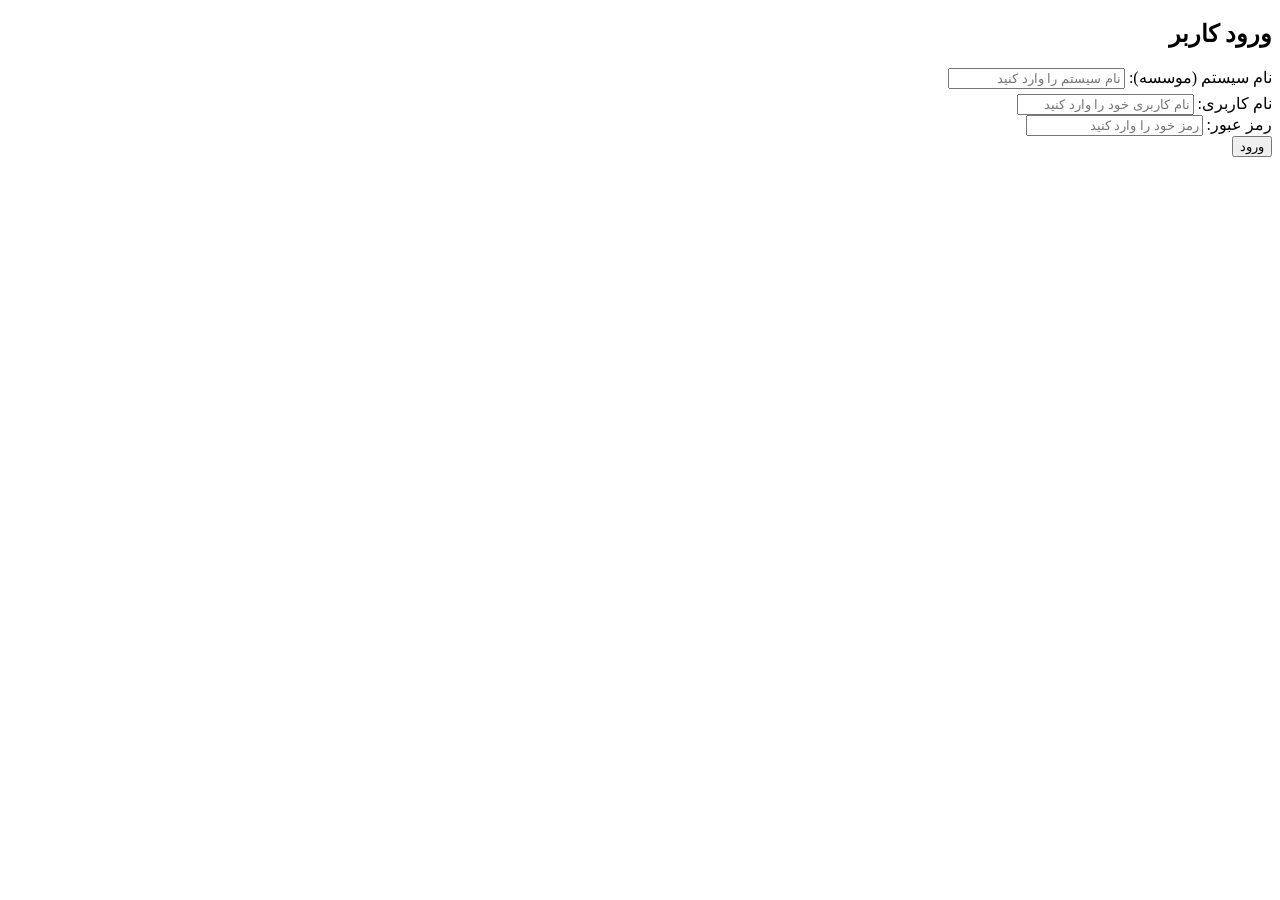
==== agent.html @ 1bffdec1 "Add files via upload" ====
<!DOCTYPE html>
<html lang="fa" dir="rtl">
<head>
    <meta charset="UTF-8">
    <meta name="viewport" content="width=device-width, initial-scale=1.0">
    <title>پنل کاربر - گزارش‌نویسی گروهی</title>
    <link rel="stylesheet" href="assets/css/style.css">
</head>
<body>
    <div class="container">
        <!-- ============================================ -->
        <!-- بخش: ورود کاربر -->
        <!-- ============================================ -->
        <div id="loginSection">
            <h2>ورود کاربر</h2>
            <div class="form-group">
                <label for="systemName">نام سیستم (موسسه):</label>
                <input type="text" id="systemName" class="form-control" placeholder="نام سیستم را وارد کنید">
                <div id="systemHint" style="font-size:12px;color:#666;margin-top:5px;"></div>
            </div>
            <div class="form-group">
                <label for="agentName">نام کاربری:</label>
                <input type="text" id="agentName" class="form-control" placeholder="نام کاربری خود را وارد کنید">
            </div>
            <div class="form-group">
                <label for="agentPassword">رمز عبور:</label>
                <input type="password" id="agentPassword" class="form-control" placeholder="رمز خود را وارد کنید">
            </div>
            <button id="agentLoginBtn" class="btn btn-success">ورود</button>
            <div id="agentLoginError" class="error" style="display:none;"></div>
            <div id="agentLoginMessage" style="margin-top:10px;"></div>
        </div>

        <!-- ============================================ -->
        <!-- بخش: پنل کاربر (پس از ورود) -->
        <!-- ============================================ -->
        <div id="agentPanel" style="display:none;">
            <h2>پنل کاربر: <span id="agentNameDisplay"></span></h2>
            <div class="button-group">
                <button id="agentLogoutBtn" class="btn btn-danger">خروج</button>
            </div>

            <!-- ============================================ -->
            <!-- بخش: لیست وایتبردها -->
            <!-- ============================================ -->
            <div id="whiteboardsSection">
                <h3>وایتبردهای مجاز</h3>
                <div id="whiteboardsList"></div>
            </div>

            <!-- ============================================ -->
            <!-- بخش: نمایش وایتبرد -->
            <!-- ============================================ -->
            <div id="whiteboardView" style="display:none;">
                <h3 id="currentWhiteboardTitle"></h3>
                <div class="button-group">
                    <button id="backToWhiteboardsBtn" class="btn btn-secondary">بازگشت به لیست</button>
                    <button id="createNewWhiteboardAgentBtn" class="btn btn-primary" style="display:none;">ایجاد وایتبرد جدید</button>
                </div>
                <div id="whiteboardMessages"></div>
                <div id="newMessageSection" style="display:none;">
                    <h4>ثبت گزارش جدید</h4>
                    <div class="form-group">
                        <textarea id="newMessageText" class="form-control" rows="4" placeholder="متن گزارش خود را بنویسید..."></textarea>
                    </div>
                    <button id="submitMessageBtn" class="btn btn-success">ثبت و ارسال گزارش</button>
                    <div id="submitMessageResult" style="margin-top:10px;"></div>
                </div>
            </div>
        </div>
    </div>

    <script>
    // ============================================
    // متغیرهای全局
    // ============================================
    var currentBossUsername = '';      // system_name
    var currentAgentName = '';
    var currentWhiteboards = [];
    var currentWhiteboardName = '';
    var currentAccessLevel = 0;
    var bossUsernameReal = '';         // boss_username واقعی از دیتابیس مدیریت

    // ============================================
    // تابع: loadAvailableSystems
    // وظیفه: نمایش لیست سیستم‌های موجود برای راهنمایی
    // ورودی: ندارد
    // خروجی: ندارد
    // ============================================
    function loadAvailableSystems() {
        var xhr = new XMLHttpRequest();
        xhr.open('POST', 'whiteboard.php', true);
        xhr.setRequestHeader('Content-Type', 'application/x-www-form-urlencoded');
        xhr.setRequestHeader('X-Requested-With', 'XMLHttpRequest');
        xhr.onreadystatechange = function() {
            if (xhr.readyState === 4 && xhr.status === 200) {
                try {
                    var response = JSON.parse(xhr.responseText);
                    if (response.success && response.data && response.data.length > 0) {
                        var hint = document.getElementById('systemHint');
                        if (hint) {
                            hint.innerHTML = '💡 سیستم‌های موجود: ' + response.data.join('، ');
                            hint.style.color = '#2980b9';
                            hint.style.fontWeight = 'bold';
                        }
                    }
                } catch(e) {
                    console.log('خطا در بارگذاری سیستم‌ها:', e);
                }
            }
        };
        xhr.send('action=get_available_systems_for_agent');
    }

    // ============================================
    // تابع: agentLogin
    // وظیفه: ورود کاربر
    // ورودی: ندارد
    // خروجی: ندارد
    // ============================================
    function agentLogin() {
        var systemName = document.getElementById('systemName').value.trim();
        var agentName = document.getElementById('agentName').value.trim();
        var password = document.getElementById('agentPassword').value.trim();
        var errorDiv = document.getElementById('agentLoginError');
        var messageDiv = document.getElementById('agentLoginMessage');
        
        if (!systemName || !agentName || !password) {
            errorDiv.style.display = 'block';
            errorDiv.textContent = 'لطفاً همه فیلدها را پر کنید';
            return;
        }
        
        errorDiv.style.display = 'none';
        if (messageDiv) messageDiv.innerHTML = '⏳ در حال بررسی...';
        
        var xhr = new XMLHttpRequest();
        xhr.open('POST', 'whiteboard.php', true);
        xhr.setRequestHeader('Content-Type', 'application/x-www-form-urlencoded');
        xhr.setRequestHeader('X-Requested-With', 'XMLHttpRequest');
        
        xhr.onreadystatechange = function() {
            if (xhr.readyState === 4) {
                if (messageDiv) messageDiv.innerHTML = '';
                
                if (xhr.status === 200) {
                    try {
                        var response = JSON.parse(xhr.responseText);
                        
                        if (response.success) {
                            currentBossUsername = systemName;
                            currentAgentName = agentName;
                            document.getElementById('agentNameDisplay').textContent = agentName;
                            document.getElementById('loginSection').style.display = 'none';
                            document.getElementById('agentPanel').style.display = 'block';
                            errorDiv.style.display = 'none';
                            
                            // بارگذاری وایتبردها
                            loadAgentWhiteboards();
                        } else {
                            errorDiv.style.display = 'block';
                            errorDiv.textContent = '❌ ' + (response.error || 'نام کاربری یا رمز اشتباه است');
                            document.getElementById('agentPassword').value = '';
                            document.getElementById('agentPassword').focus();
                        }
                    } catch (e) {
                        errorDiv.style.display = 'block';
                        errorDiv.textContent = '❌ خطا در پردازش پاسخ سرور';
                    }
                } else {
                    errorDiv.style.display = 'block';
                    errorDiv.textContent = '❌ خطا در ارتباط با سرور (کد: ' + xhr.status + ')';
                }
            }
        };
        
        xhr.onerror = function() {
            if (messageDiv) messageDiv.innerHTML = '';
            errorDiv.style.display = 'block';
            errorDiv.textContent = '❌ خطا در اتصال به سرور';
        };
        
        xhr.send('action=verify_agent&system_name=' + encodeURIComponent(systemName) + 
                 '&agent_name=' + encodeURIComponent(agentName) + 
                 '&password=' + encodeURIComponent(password));
    }

    // ============================================
    // تابع: loadAgentWhiteboards
    // وظیفه: بارگذاری وایتبردهای مجاز برای کاربر
    // ورودی: ندارد
    // خروجی: ندارد
    // ============================================
// ============================================
// تابع: loadAgentWhiteboards
// وظیفه: بارگذاری وایتبردهای مجاز برای کاربر
// ورودی: ندارد
// خروجی: ندارد
// ============================================
function loadAgentWhiteboards() {
    var systemName = currentBossUsername; // این همان system_name است
    
    if (!systemName) {
        document.getElementById('whiteboardsList').innerHTML = '<p class="error">❌ خطا: نام سیستم وارد نشده</p>';
        return;
    }
    
    // دیگر نیازی به دریافت boss_username نیست
    // مستقیماً از system_name استفاده می‌کنیم
    bossUsernameReal = systemName; // در نسخه جدید، system_name همان نام دیتابیس است
    
    // بارگذاری وایتبردهای مجاز برای این کاربر
    loadWhiteboardsWithRealBoss();
}

// ============================================
// تابع: loadWhiteboardsWithRealBoss
// وظیفه: بارگذاری وایتبردهای مجاز برای کاربر
// ورودی: ندارد
// خروجی: ندارد
// ============================================
// ============================================
// تابع: loadWhiteboardsWithRealBoss
// وظیفه: بارگذاری وایتبردهای مجاز برای کاربر
// ورودی: ندارد
// خروجی: ندارد
// ============================================
function loadWhiteboardsWithRealBoss() {
    if (!bossUsernameReal) {
        document.getElementById('whiteboardsList').innerHTML = '<p class="error">❌ خطا: اطلاعات سیستم یافت نشد</p>';
        return;
    }
    
    // استفاده از system_name برای دریافت وایتبردهای مجاز
    var xhr = new XMLHttpRequest();
    xhr.open('POST', 'whiteboard.php', true);
    xhr.setRequestHeader('Content-Type', 'application/x-www-form-urlencoded');
    xhr.setRequestHeader('X-Requested-With', 'XMLHttpRequest');
    xhr.onreadystatechange = function() {
        if (xhr.readyState === 4 && xhr.status === 200) {
            try {
                var response = JSON.parse(xhr.responseText);
                
                if (response.success) {
                    var whiteboardsWithLevel = response.data || [];
                    currentWhiteboards = whiteboardsWithLevel;
                    displayAgentWhiteboards();
                } else {
                    document.getElementById('whiteboardsList').innerHTML = '<p class="error">❌ خطا در بارگذاری وایتبردها: ' + (response.error || 'نامشخص') + '</p>';
                }
            } catch(e) {
                console.error('خطا:', e);
                document.getElementById('whiteboardsList').innerHTML = '<p class="error">❌ خطا در پردازش پاسخ سرور</p>';
            }
        }
    };
    // ارسال system_name به جای boss_username
    xhr.send('action=get_whiteboards_for_agent&system_name=' + encodeURIComponent(bossUsernameReal) + 
             '&agent_name=' + encodeURIComponent(currentAgentName));
}

// ============================================
// تابع: displayAgentWhiteboards
// وظیفه: نمایش لیست وایتبردهای مجاز با سطح دسترسی
// ورودی: ندارد
// خروجی: ندارد
// ============================================
function displayAgentWhiteboards() {
    var container = document.getElementById('whiteboardsList');
    
    if (!currentWhiteboards || currentWhiteboards.length === 0) {
        container.innerHTML = '<p class="info">شما به هیچ وایتبردی دسترسی ندارید.</p>';
        return;
    }

    var html = '<div class="whiteboard-grid">';
    currentWhiteboards.forEach(function(item) {
        var wbName = item.name || item; // برای سازگاری با هر دو فرمت
        var level = item.level || 0;
        
        // فقط وایتبردهایی که سطح دسترسی > 0 دارند نمایش داده شوند
        if (level > 0) {
            var levelText = '';
            if (level === 1) levelText = '🔍 فقط خواندن';
            else if (level === 2) levelText = '✏️ خواندن و نوشتن';
            else if (level === 3) levelText = '🔧 دسترسی کامل';
            
            html += '<div class="whiteboard-item">';
            html += '<h4>' + wbName + '</h4>';
            html += '<p style="font-size:12px;color:#666;">' + levelText + '</p>';
            html += '<button onclick="viewWhiteboard(\'' + wbName + '\')" class="btn btn-primary btn-sm">مشاهده</button>';
            html += '</div>';
        }
    });
    html += '</div>';
    container.innerHTML = html;
}

    // ============================================
    // تابع: viewWhiteboard
    // وظیفه: نمایش محتوای یک وایتبرد
    // ورودی: whiteboardName
    // خروجی: ندارد
    // ============================================
// ============================================
// تابع: viewWhiteboard
// وظیفه: نمایش محتوای یک وایتبرد
// ورودی: whiteboardName
// خروجی: ندارد
// ============================================
// ============================================
// تابع: viewWhiteboard
// وظیفه: نمایش محتوای یک وایتبرد
// ورودی: whiteboardName
// خروجی: ندارد
// ============================================
function viewWhiteboard(whiteboardName) {
    // بررسی اینکه کاربر به این وایتبرد دسترسی دارد یا نه
    var hasAccess = false;
    var userLevel = 0;
    
    for (var i = 0; i < currentWhiteboards.length; i++) {
        var item = currentWhiteboards[i];
        var name = item.name || item;
        if (name === whiteboardName) {
            hasAccess = true;
            userLevel = item.level || 0;
            break;
        }
    }
    
    if (!hasAccess || userLevel === 0) {
        alert('شما به این وایتبرد دسترسی ندارید.');
        return;
    }
    
    currentWhiteboardName = whiteboardName;
    currentAccessLevel = userLevel;
    
    if (!bossUsernameReal) {
        alert('خطا: اطلاعات سیستم یافت نشد. لطفاً دوباره وارد شوید.');
        return;
    }
    
    document.getElementById('whiteboardsSection').style.display = 'none';
    document.getElementById('whiteboardView').style.display = 'block';
    document.getElementById('currentWhiteboardTitle').textContent = 'وایتبرد: ' + whiteboardName;
    
    loadWhiteboardMessages(whiteboardName);
}

    // ============================================
    // تابع: loadWhiteboardMessages
    // وظیفه: بارگذاری پیام‌های وایتبرد
    // ورودی: whiteboardName
    // خروجی: ندارد
    // ============================================
// ============================================
// تابع: loadWhiteboardMessages
// وظیفه: بارگذاری پیام‌های وایتبرد
// ورودی: whiteboardName
// خروجی: ندارد
// ============================================
function loadWhiteboardMessages(whiteboardName) {
    if (!bossUsernameReal) {
        document.getElementById('whiteboardMessages').innerHTML = '<p class="error">❌ خطا: اطلاعات سیستم یافت نشد</p>';
        return;
    }
    
    document.getElementById('whiteboardMessages').innerHTML = '<p style="color:blue;">⏳ در حال بارگذاری پیام‌ها...</p>';
    
    var xhr = new XMLHttpRequest();
    xhr.open('POST', 'whiteboard.php', true);
    xhr.setRequestHeader('Content-Type', 'application/x-www-form-urlencoded');
    xhr.setRequestHeader('X-Requested-With', 'XMLHttpRequest');
    xhr.onreadystatechange = function() {
        if (xhr.readyState === 4 && xhr.status === 200) {
            try {
                var response = JSON.parse(xhr.responseText);
                
                if (response.success) {
                    var messages = response.data || [];
                    // سطح دسترسی قبلاً در viewWhiteboard ذخیره شده
                    renderWhiteboardMessages(whiteboardName, messages, currentAccessLevel);
                } else {
                    document.getElementById('whiteboardMessages').innerHTML = '<p class="error">❌ خطا در بارگذاری پیام‌ها: ' + (response.error || 'نامشخص') + '</p>';
                }
            } catch(e) {
                console.error('خطا:', e);
                document.getElementById('whiteboardMessages').innerHTML = '<p class="error">❌ خطا در پردازش پاسخ سرور</p>';
            }
        }
    };
    // ارسال system_name به جای boss_username
    xhr.send('action=get_messages&system_name=' + encodeURIComponent(bossUsernameReal) + 
             '&whiteboard_name=' + encodeURIComponent(whiteboardName));
}

    // ============================================
    // تابع: getAccessLevel
    // وظیفه: دریافت سطح دسترسی کاربر
    // ورودی: whiteboardName, messages
    // خروجی: ندارد
    // ============================================
    function getAccessLevel(whiteboardName, messages) {
        if (!bossUsernameReal) {
            document.getElementById('whiteboardMessages').innerHTML = '<p class="error">❌ خطا: اطلاعات سیستم یافت نشد</p>';
            return;
        }
        
        var xhr = new XMLHttpRequest();
        xhr.open('POST', 'whiteboard.php', true);
        xhr.setRequestHeader('Content-Type', 'application/x-www-form-urlencoded');
        xhr.setRequestHeader('X-Requested-With', 'XMLHttpRequest');
        xhr.onreadystatechange = function() {
            if (xhr.readyState === 4 && xhr.status === 200) {
                try {
                    var response = JSON.parse(xhr.responseText);
                    
                    if (response.success && response.data) {
                        var level = 0;
                        var users = response.data.users || [];
                        
                        for (var i = 0; i < users.length; i++) {
                            if (users[i].agent === currentAgentName) {
                                level = users[i][whiteboardName] || 0;
                                break;
                            }
                        }
                        
                        currentAccessLevel = level;
                        renderWhiteboardMessages(whiteboardName, messages, level);
                    } else {
                        currentAccessLevel = 0;
                        renderWhiteboardMessages(whiteboardName, messages, 0);
                    }
                } catch(e) {
                    currentAccessLevel = 0;
                    renderWhiteboardMessages(whiteboardName, messages, 0);
                }
            }
        };
        xhr.send('action=get_access_matrix&boss_username=' + encodeURIComponent(bossUsernameReal));
    }

    // ============================================
    // تابع: renderWhiteboardMessages
    // وظیفه: رندر پیام‌های وایتبرد با توجه به سطح دسترسی
    // ورودی: whiteboardName, messages, level
    // خروجی: ندارد
    // ============================================
// ============================================
// تابع: renderWhiteboardMessages
// وظیفه: رندر پیام‌های وایتبرد با توجه به سطح دسترسی
// ورودی: whiteboardName, messages, level
// خروجی: ندارد
// ============================================
function renderWhiteboardMessages(whiteboardName, messages, level) {
    var container = document.getElementById('whiteboardMessages');
    
    // اگر سطح دسترسی 0 باشد، دسترسی ندارد
    if (level === 0) {
        container.innerHTML = '<p class="error">⛔ شما به این وایتبرد دسترسی ندارید.</p>';
        document.getElementById('newMessageSection').style.display = 'none';
        document.getElementById('createNewWhiteboardAgentBtn').style.display = 'none';
        return;
    }
    
    // نمایش دکمه ایجاد وایتبرد جدید اگر سطح دسترسی 2 یا 3 باشد
    var createBtn = document.getElementById('createNewWhiteboardAgentBtn');
    if (createBtn) {
        createBtn.style.display = (level >= 2) ? 'inline-block' : 'none';
        if (level >= 2) {
            createBtn.onclick = function() {
                createAgentWhiteboard();
            };
        }
    }

    // نمایش بخش ثبت پیام اگر سطح دسترسی 2 یا 3 باشد
    var msgSection = document.getElementById('newMessageSection');
    if (msgSection) {
        msgSection.style.display = (level >= 2) ? 'block' : 'none';
    }
    
    // نمایش پیام‌ها
    var html = '';
    
    if (!messages || messages.length === 0) {
        html = '<p class="info">📝 هنوز پیامی در این وایتبرد ثبت نشده است.</p>';
    } else {
        html = '<div class="table-responsive"><table class="table table-bordered">';
        html += '<thead><tr><th>#</th><th>تاریخ</th><th>کاربر</th><th>متن</th>';
        if (level >= 3) {
            html += '<th>عملیات</th>';
        }
        html += '</tr></thead>';
        html += '<tbody>';
        messages.forEach(function(msg, index) {
            html += '<tr>';
            html += '<td>' + (index + 1) + '</td>';
            html += '<td>' + msg.date + '</td>';
            html += '<td>' + msg.agent + '</td>';
            html += '<td>' + msg.message + '</td>';
            if (level >= 3) {
                html += '<td><button onclick="deleteAgentMessage(' + msg.id + ')" class="btn btn-danger btn-sm">🗑️ حذف</button></td>';
            }
            html += '</tr>';
        });
        html += '</tbody></table></div>';
    }
    
    container.innerHTML = html;
}

    // ============================================
    // تابع: submitAgentMessage
    // وظیفه: ثبت پیام جدید توسط کاربر
    // ورودی: ندارد
    // خروجی: ندارد
    // ============================================
// ============================================
// تابع: submitAgentMessage
// وظیفه: ثبت پیام جدید توسط کاربر
// ورودی: ندارد
// خروجی: ندارد
// ============================================
function submitAgentMessage() {
    var message = document.getElementById('newMessageText').value.trim();
    var resultDiv = document.getElementById('submitMessageResult');
    
    if (!message) {
        alert('لطفاً متن گزارش را وارد کنید');
        return;
    }
    
    if (!bossUsernameReal) {
        alert('خطا: اطلاعات سیستم یافت نشد. لطفاً دوباره وارد شوید.');
        return;
    }
    
    var submitBtn = document.getElementById('submitMessageBtn');
    submitBtn.disabled = true;
    submitBtn.textContent = '⏳ در حال ثبت...';
    resultDiv.innerHTML = '<div style="color:blue;">⏳ در حال ثبت گزارش...</div>';
    
    var xhr = new XMLHttpRequest();
    xhr.open('POST', 'whiteboard.php', true);
    xhr.setRequestHeader('Content-Type', 'application/x-www-form-urlencoded');
    xhr.setRequestHeader('X-Requested-With', 'XMLHttpRequest');
    xhr.onreadystatechange = function() {
        if (xhr.readyState === 4) {
            submitBtn.disabled = false;
            submitBtn.textContent = 'ثبت و ارسال گزارش';
            
            if (xhr.status === 200) {
                try {
                    var response = JSON.parse(xhr.responseText);
                    
                    if (response.success) {
                        document.getElementById('newMessageText').value = '';
                        resultDiv.innerHTML = '<div class="success">✅ گزارش با موفقیت ثبت شد</div>';
                        
                        setTimeout(function() {
                            loadWhiteboardMessages(currentWhiteboardName);
                            setTimeout(function() {
                                resultDiv.innerHTML = '';
                            }, 3000);
                        }, 500);
                    } else {
                        resultDiv.innerHTML = '<div class="error">❌ خطا: ' + (response.error || 'نامشخص') + '</div>';
                    }
                } catch (e) {
                    resultDiv.innerHTML = '<div class="error">❌ خطا در پردازش پاسخ سرور</div>';
                }
            } else {
                resultDiv.innerHTML = '<div class="error">❌ خطا در ارتباط با سرور (کد: ' + xhr.status + ')</div>';
            }
        }
    };
    xhr.onerror = function() {
        submitBtn.disabled = false;
        submitBtn.textContent = 'ثبت و ارسال گزارش';
        resultDiv.innerHTML = '<div class="error">❌ خطا در اتصال به سرور</div>';
    };
    // ارسال system_name به جای boss_username
    xhr.send('action=add_message&system_name=' + encodeURIComponent(bossUsernameReal) + 
             '&whiteboard_name=' + encodeURIComponent(currentWhiteboardName) + 
             '&agent=' + encodeURIComponent(currentAgentName) + 
             '&message=' + encodeURIComponent(message));
}

    // ============================================
    // تابع: deleteAgentMessage
    // وظیفه: حذف پیام توسط کاربر (سطح دسترسی 3)
    // ورودی: messageId
    // خروجی: ندارد
    // ============================================
// ============================================
// تابع: deleteAgentMessage
// وظیفه: حذف پیام توسط کاربر (سطح دسترسی 3)
// ورودی: messageId
// خروجی: ندارد
// ============================================
function deleteAgentMessage(messageId) {
    if (!confirm('آیا از حذف این پیام مطمئن هستید؟')) return;
    
    if (!bossUsernameReal) {
        alert('خطا: اطلاعات سیستم یافت نشد');
        return;
    }
    
    var xhr = new XMLHttpRequest();
    xhr.open('POST', 'whiteboard.php', true);
    xhr.setRequestHeader('Content-Type', 'application/x-www-form-urlencoded');
    xhr.setRequestHeader('X-Requested-With', 'XMLHttpRequest');
    xhr.onreadystatechange = function() {
        if (xhr.readyState === 4 && xhr.status === 200) {
            try {
                var response = JSON.parse(xhr.responseText);
                if (response.success) {
                    alert('✅ پیام با موفقیت حذف شد');
                    loadWhiteboardMessages(currentWhiteboardName);
                } else {
                    alert('❌ خطا در حذف پیام: ' + (response.error || 'نامشخص'));
                }
            } catch(e) {
                alert('❌ خطا در پردازش پاسخ سرور');
            }
        }
    };
    // ارسال system_name به جای boss_username
    xhr.send('action=delete_message&system_name=' + encodeURIComponent(bossUsernameReal) + 
             '&whiteboard_name=' + encodeURIComponent(currentWhiteboardName) + 
             '&message_id=' + messageId + 
             '&agent=' + encodeURIComponent(currentAgentName));
}

    // ============================================
    // تابع: createAgentWhiteboard
    // وظیفه: ایجاد وایتبرد جدید توسط کاربر
    // ورودی: ندارد
    // خروجی: ندارد
    // ============================================
// ============================================
// تابع: createAgentWhiteboard
// وظیفه: ایجاد وایتبرد جدید توسط کاربر
// ورودی: ندارد
// خروجی: ندارد
// ============================================
function createAgentWhiteboard() {
    var name = prompt('نام وایتبرد جدید را وارد کنید:');
    if (!name || name.trim() === '') return;
    
    if (!bossUsernameReal) {
        alert('خطا: اطلاعات سیستم یافت نشد');
        return;
    }
    
    var xhr = new XMLHttpRequest();
    xhr.open('POST', 'whiteboard.php', true);
    xhr.setRequestHeader('Content-Type', 'application/x-www-form-urlencoded');
    xhr.setRequestHeader('X-Requested-With', 'XMLHttpRequest');
    xhr.onreadystatechange = function() {
        if (xhr.readyState === 4 && xhr.status === 200) {
            try {
                var response = JSON.parse(xhr.responseText);
                if (response.success) {
                    alert('✅ وایتبرد با موفقیت ایجاد شد');
                    goBackToWhiteboards();
                } else {
                    alert('❌ خطا در ایجاد وایتبرد: ' + (response.error || 'احتمالاً نام تکراری است'));
                }
            } catch(e) {
                alert('❌ خطا در پردازش پاسخ سرور');
            }
        }
    };
    // ارسال system_name به جای boss_username
    xhr.send('action=create_whiteboard&system_name=' + encodeURIComponent(bossUsernameReal) + 
             '&whiteboard_name=' + encodeURIComponent(name.trim()) + 
             '&agent=' + encodeURIComponent(currentAgentName));
}

    // ============================================
    // تابع: goBackToWhiteboards
    // وظیفه: بازگشت به لیست وایتبردها
    // ورودی: ندارد
    // خروجی: ندارد
    // ============================================
    function goBackToWhiteboards() {
        document.getElementById('whiteboardView').style.display = 'none';
        document.getElementById('whiteboardsSection').style.display = 'block';
        loadAgentWhiteboards();
    }

    // ============================================
    // تابع: agentLogout
    // وظیفه: خروج کاربر
    // ورودی: ندارد
    // خروجی: ندارد
    // ============================================
    function agentLogout() {
        location.reload();
    }

    // ============================================
    // رویدادها
    // ============================================
    document.addEventListener('DOMContentLoaded', function() {
        // بارگذاری لیست سیستم‌ها برای راهنمایی
        loadAvailableSystems();
    });

    document.getElementById('agentLoginBtn').addEventListener('click', agentLogin);
    document.getElementById('agentLogoutBtn').addEventListener('click', agentLogout);
    document.getElementById('backToWhiteboardsBtn').addEventListener('click', goBackToWhiteboards);
    document.getElementById('submitMessageBtn').addEventListener('click', submitAgentMessage);

    // کلید Enter برای ورود
    document.getElementById('agentPassword').addEventListener('keypress', function(e) {
        if (e.key === 'Enter') agentLogin();
    });
    document.getElementById('agentName').addEventListener('keypress', function(e) {
        if (e.key === 'Enter') agentLogin();
    });
    document.getElementById('systemName').addEventListener('keypress', function(e) {
        if (e.key === 'Enter') agentLogin();
    });
    </script>
</body>
</html>
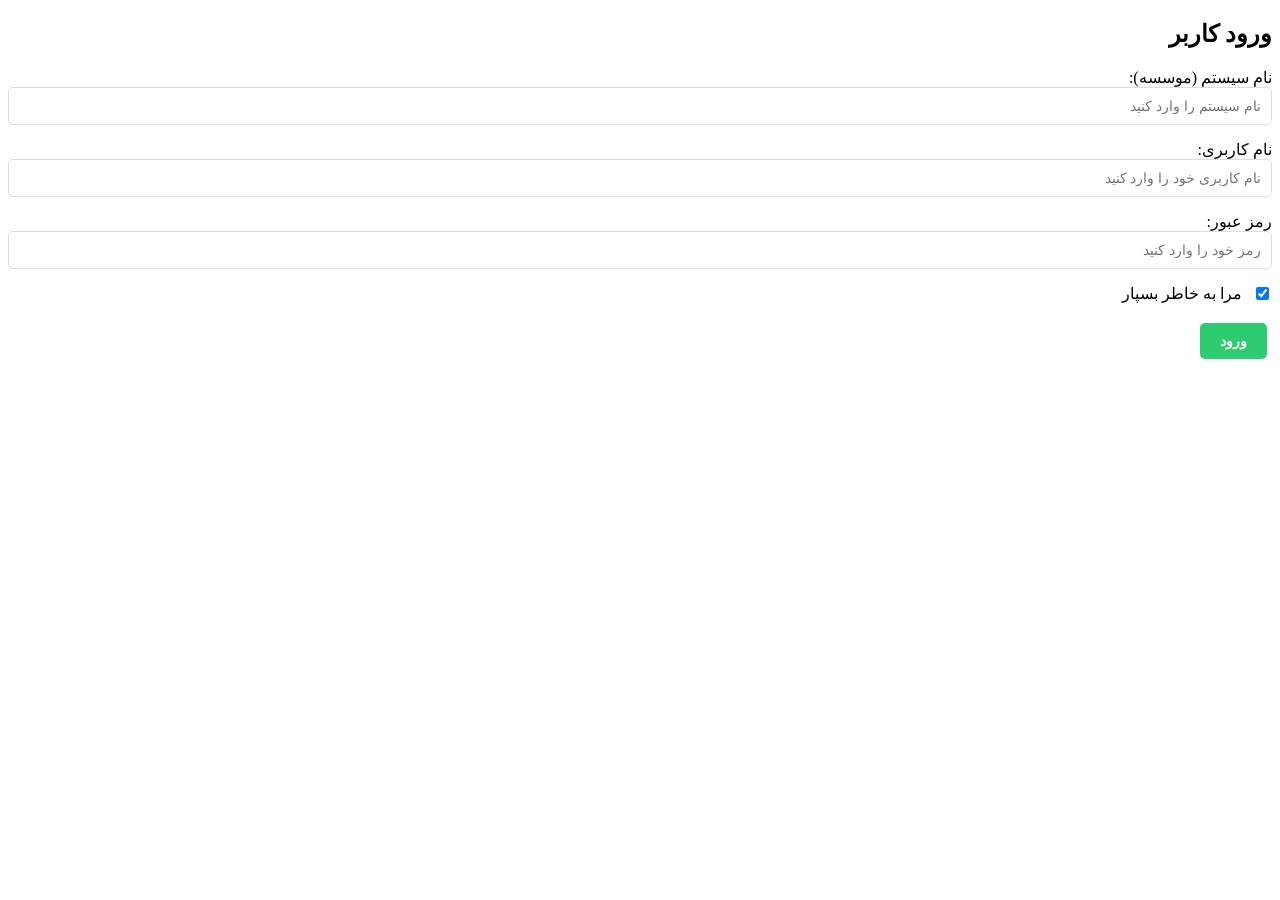
==== commit f7cf9012: "Add files via upload" ====
--- a/agent.html
+++ b/agent.html
@@ -1,732 +1,866 @@
-<!DOCTYPE html>
-<html lang="fa" dir="rtl">
-<head>
-    <meta charset="UTF-8">
-    <meta name="viewport" content="width=device-width, initial-scale=1.0">
-    <title>پنل کاربر - گزارش‌نویسی گروهی</title>
-    <link rel="stylesheet" href="assets/css/style.css">
-</head>
-<body>
-    <div class="container">
-        <!-- ============================================ -->
-        <!-- بخش: ورود کاربر -->
-        <!-- ============================================ -->
-        <div id="loginSection">
-            <h2>ورود کاربر</h2>
-            <div class="form-group">
-                <label for="systemName">نام سیستم (موسسه):</label>
-                <input type="text" id="systemName" class="form-control" placeholder="نام سیستم را وارد کنید">
-                <div id="systemHint" style="font-size:12px;color:#666;margin-top:5px;"></div>
-            </div>
-            <div class="form-group">
-                <label for="agentName">نام کاربری:</label>
-                <input type="text" id="agentName" class="form-control" placeholder="نام کاربری خود را وارد کنید">
-            </div>
-            <div class="form-group">
-                <label for="agentPassword">رمز عبور:</label>
-                <input type="password" id="agentPassword" class="form-control" placeholder="رمز خود را وارد کنید">
-            </div>
-            <button id="agentLoginBtn" class="btn btn-success">ورود</button>
-            <div id="agentLoginError" class="error" style="display:none;"></div>
-            <div id="agentLoginMessage" style="margin-top:10px;"></div>
-        </div>
-
-        <!-- ============================================ -->
-        <!-- بخش: پنل کاربر (پس از ورود) -->
-        <!-- ============================================ -->
-        <div id="agentPanel" style="display:none;">
-            <h2>پنل کاربر: <span id="agentNameDisplay"></span></h2>
-            <div class="button-group">
-                <button id="agentLogoutBtn" class="btn btn-danger">خروج</button>
-            </div>
-
-            <!-- ============================================ -->
-            <!-- بخش: لیست وایتبردها -->
-            <!-- ============================================ -->
-            <div id="whiteboardsSection">
-                <h3>وایتبردهای مجاز</h3>
-                <div id="whiteboardsList"></div>
-            </div>
-
-            <!-- ============================================ -->
-            <!-- بخش: نمایش وایتبرد -->
-            <!-- ============================================ -->
-            <div id="whiteboardView" style="display:none;">
-                <h3 id="currentWhiteboardTitle"></h3>
-                <div class="button-group">
-                    <button id="backToWhiteboardsBtn" class="btn btn-secondary">بازگشت به لیست</button>
-                    <button id="createNewWhiteboardAgentBtn" class="btn btn-primary" style="display:none;">ایجاد وایتبرد جدید</button>
-                </div>
-                <div id="whiteboardMessages"></div>
-                <div id="newMessageSection" style="display:none;">
-                    <h4>ثبت گزارش جدید</h4>
-                    <div class="form-group">
-                        <textarea id="newMessageText" class="form-control" rows="4" placeholder="متن گزارش خود را بنویسید..."></textarea>
-                    </div>
-                    <button id="submitMessageBtn" class="btn btn-success">ثبت و ارسال گزارش</button>
-                    <div id="submitMessageResult" style="margin-top:10px;"></div>
-                </div>
-            </div>
-        </div>
-    </div>
-
-    <script>
-    // ============================================
-    // متغیرهای全局
-    // ============================================
-    var currentBossUsername = '';      // system_name
-    var currentAgentName = '';
-    var currentWhiteboards = [];
-    var currentWhiteboardName = '';
-    var currentAccessLevel = 0;
-    var bossUsernameReal = '';         // boss_username واقعی از دیتابیس مدیریت
-
-    // ============================================
-    // تابع: loadAvailableSystems
-    // وظیفه: نمایش لیست سیستم‌های موجود برای راهنمایی
-    // ورودی: ندارد
-    // خروجی: ندارد
-    // ============================================
-    function loadAvailableSystems() {
-        var xhr = new XMLHttpRequest();
-        xhr.open('POST', 'whiteboard.php', true);
-        xhr.setRequestHeader('Content-Type', 'application/x-www-form-urlencoded');
-        xhr.setRequestHeader('X-Requested-With', 'XMLHttpRequest');
-        xhr.onreadystatechange = function() {
-            if (xhr.readyState === 4 && xhr.status === 200) {
-                try {
-                    var response = JSON.parse(xhr.responseText);
-                    if (response.success && response.data && response.data.length > 0) {
-                        var hint = document.getElementById('systemHint');
-                        if (hint) {
-                            hint.innerHTML = '💡 سیستم‌های موجود: ' + response.data.join('، ');
-                            hint.style.color = '#2980b9';
-                            hint.style.fontWeight = 'bold';
-                        }
-                    }
-                } catch(e) {
-                    console.log('خطا در بارگذاری سیستم‌ها:', e);
-                }
-            }
-        };
-        xhr.send('action=get_available_systems_for_agent');
-    }
-
-    // ============================================
-    // تابع: agentLogin
-    // وظیفه: ورود کاربر
-    // ورودی: ندارد
-    // خروجی: ندارد
-    // ============================================
-    function agentLogin() {
-        var systemName = document.getElementById('systemName').value.trim();
-        var agentName = document.getElementById('agentName').value.trim();
-        var password = document.getElementById('agentPassword').value.trim();
-        var errorDiv = document.getElementById('agentLoginError');
-        var messageDiv = document.getElementById('agentLoginMessage');
-        
-        if (!systemName || !agentName || !password) {
-            errorDiv.style.display = 'block';
-            errorDiv.textContent = 'لطفاً همه فیلدها را پر کنید';
-            return;
-        }
-        
-        errorDiv.style.display = 'none';
-        if (messageDiv) messageDiv.innerHTML = '⏳ در حال بررسی...';
-        
-        var xhr = new XMLHttpRequest();
-        xhr.open('POST', 'whiteboard.php', true);
-        xhr.setRequestHeader('Content-Type', 'application/x-www-form-urlencoded');
-        xhr.setRequestHeader('X-Requested-With', 'XMLHttpRequest');
-        
-        xhr.onreadystatechange = function() {
-            if (xhr.readyState === 4) {
-                if (messageDiv) messageDiv.innerHTML = '';
-                
-                if (xhr.status === 200) {
-                    try {
-                        var response = JSON.parse(xhr.responseText);
-                        
-                        if (response.success) {
-                            currentBossUsername = systemName;
-                            currentAgentName = agentName;
-                            document.getElementById('agentNameDisplay').textContent = agentName;
-                            document.getElementById('loginSection').style.display = 'none';
-                            document.getElementById('agentPanel').style.display = 'block';
-                            errorDiv.style.display = 'none';
-                            
-                            // بارگذاری وایتبردها
-                            loadAgentWhiteboards();
-                        } else {
-                            errorDiv.style.display = 'block';
-                            errorDiv.textContent = '❌ ' + (response.error || 'نام کاربری یا رمز اشتباه است');
-                            document.getElementById('agentPassword').value = '';
-                            document.getElementById('agentPassword').focus();
-                        }
-                    } catch (e) {
-                        errorDiv.style.display = 'block';
-                        errorDiv.textContent = '❌ خطا در پردازش پاسخ سرور';
-                    }
-                } else {
-                    errorDiv.style.display = 'block';
-                    errorDiv.textContent = '❌ خطا در ارتباط با سرور (کد: ' + xhr.status + ')';
-                }
-            }
-        };
-        
-        xhr.onerror = function() {
-            if (messageDiv) messageDiv.innerHTML = '';
-            errorDiv.style.display = 'block';
-            errorDiv.textContent = '❌ خطا در اتصال به سرور';
-        };
-        
-        xhr.send('action=verify_agent&system_name=' + encodeURIComponent(systemName) + 
-                 '&agent_name=' + encodeURIComponent(agentName) + 
-                 '&password=' + encodeURIComponent(password));
-    }
-
-    // ============================================
-    // تابع: loadAgentWhiteboards
-    // وظیفه: بارگذاری وایتبردهای مجاز برای کاربر
-    // ورودی: ندارد
-    // خروجی: ندارد
-    // ============================================
-// ============================================
-// تابع: loadAgentWhiteboards
-// وظیفه: بارگذاری وایتبردهای مجاز برای کاربر
-// ورودی: ندارد
-// خروجی: ندارد
-// ============================================
-function loadAgentWhiteboards() {
-    var systemName = currentBossUsername; // این همان system_name است
-    
-    if (!systemName) {
-        document.getElementById('whiteboardsList').innerHTML = '<p class="error">❌ خطا: نام سیستم وارد نشده</p>';
-        return;
-    }
-    
-    // دیگر نیازی به دریافت boss_username نیست
-    // مستقیماً از system_name استفاده می‌کنیم
-    bossUsernameReal = systemName; // در نسخه جدید، system_name همان نام دیتابیس است
-    
-    // بارگذاری وایتبردهای مجاز برای این کاربر
-    loadWhiteboardsWithRealBoss();
-}
-
-// ============================================
-// تابع: loadWhiteboardsWithRealBoss
-// وظیفه: بارگذاری وایتبردهای مجاز برای کاربر
-// ورودی: ندارد
-// خروجی: ندارد
-// ============================================
-// ============================================
-// تابع: loadWhiteboardsWithRealBoss
-// وظیفه: بارگذاری وایتبردهای مجاز برای کاربر
-// ورودی: ندارد
-// خروجی: ندارد
-// ============================================
-function loadWhiteboardsWithRealBoss() {
-    if (!bossUsernameReal) {
-        document.getElementById('whiteboardsList').innerHTML = '<p class="error">❌ خطا: اطلاعات سیستم یافت نشد</p>';
-        return;
-    }
-    
-    // استفاده از system_name برای دریافت وایتبردهای مجاز
-    var xhr = new XMLHttpRequest();
-    xhr.open('POST', 'whiteboard.php', true);
-    xhr.setRequestHeader('Content-Type', 'application/x-www-form-urlencoded');
-    xhr.setRequestHeader('X-Requested-With', 'XMLHttpRequest');
-    xhr.onreadystatechange = function() {
-        if (xhr.readyState === 4 && xhr.status === 200) {
-            try {
-                var response = JSON.parse(xhr.responseText);
-                
-                if (response.success) {
-                    var whiteboardsWithLevel = response.data || [];
-                    currentWhiteboards = whiteboardsWithLevel;
-                    displayAgentWhiteboards();
-                } else {
-                    document.getElementById('whiteboardsList').innerHTML = '<p class="error">❌ خطا در بارگذاری وایتبردها: ' + (response.error || 'نامشخص') + '</p>';
-                }
-            } catch(e) {
-                console.error('خطا:', e);
-                document.getElementById('whiteboardsList').innerHTML = '<p class="error">❌ خطا در پردازش پاسخ سرور</p>';
-            }
-        }
-    };
-    // ارسال system_name به جای boss_username
-    xhr.send('action=get_whiteboards_for_agent&system_name=' + encodeURIComponent(bossUsernameReal) + 
-             '&agent_name=' + encodeURIComponent(currentAgentName));
-}
-
-// ============================================
-// تابع: displayAgentWhiteboards
-// وظیفه: نمایش لیست وایتبردهای مجاز با سطح دسترسی
-// ورودی: ندارد
-// خروجی: ندارد
-// ============================================
-function displayAgentWhiteboards() {
-    var container = document.getElementById('whiteboardsList');
-    
-    if (!currentWhiteboards || currentWhiteboards.length === 0) {
-        container.innerHTML = '<p class="info">شما به هیچ وایتبردی دسترسی ندارید.</p>';
-        return;
-    }
-
-    var html = '<div class="whiteboard-grid">';
-    currentWhiteboards.forEach(function(item) {
-        var wbName = item.name || item; // برای سازگاری با هر دو فرمت
-        var level = item.level || 0;
-        
-        // فقط وایتبردهایی که سطح دسترسی > 0 دارند نمایش داده شوند
-        if (level > 0) {
-            var levelText = '';
-            if (level === 1) levelText = '🔍 فقط خواندن';
-            else if (level === 2) levelText = '✏️ خواندن و نوشتن';
-            else if (level === 3) levelText = '🔧 دسترسی کامل';
-            
-            html += '<div class="whiteboard-item">';
-            html += '<h4>' + wbName + '</h4>';
-            html += '<p style="font-size:12px;color:#666;">' + levelText + '</p>';
-            html += '<button onclick="viewWhiteboard(\'' + wbName + '\')" class="btn btn-primary btn-sm">مشاهده</button>';
-            html += '</div>';
-        }
-    });
-    html += '</div>';
-    container.innerHTML = html;
-}
-
-    // ============================================
-    // تابع: viewWhiteboard
-    // وظیفه: نمایش محتوای یک وایتبرد
-    // ورودی: whiteboardName
-    // خروجی: ندارد
-    // ============================================
-// ============================================
-// تابع: viewWhiteboard
-// وظیفه: نمایش محتوای یک وایتبرد
-// ورودی: whiteboardName
-// خروجی: ندارد
-// ============================================
-// ============================================
-// تابع: viewWhiteboard
-// وظیفه: نمایش محتوای یک وایتبرد
-// ورودی: whiteboardName
-// خروجی: ندارد
-// ============================================
-function viewWhiteboard(whiteboardName) {
-    // بررسی اینکه کاربر به این وایتبرد دسترسی دارد یا نه
-    var hasAccess = false;
-    var userLevel = 0;
-    
-    for (var i = 0; i < currentWhiteboards.length; i++) {
-        var item = currentWhiteboards[i];
-        var name = item.name || item;
-        if (name === whiteboardName) {
-            hasAccess = true;
-            userLevel = item.level || 0;
-            break;
-        }
-    }
-    
-    if (!hasAccess || userLevel === 0) {
-        alert('شما به این وایتبرد دسترسی ندارید.');
-        return;
-    }
-    
-    currentWhiteboardName = whiteboardName;
-    currentAccessLevel = userLevel;
-    
-    if (!bossUsernameReal) {
-        alert('خطا: اطلاعات سیستم یافت نشد. لطفاً دوباره وارد شوید.');
-        return;
-    }
-    
-    document.getElementById('whiteboardsSection').style.display = 'none';
-    document.getElementById('whiteboardView').style.display = 'block';
-    document.getElementById('currentWhiteboardTitle').textContent = 'وایتبرد: ' + whiteboardName;
-    
-    loadWhiteboardMessages(whiteboardName);
-}
-
-    // ============================================
-    // تابع: loadWhiteboardMessages
-    // وظیفه: بارگذاری پیام‌های وایتبرد
-    // ورودی: whiteboardName
-    // خروجی: ندارد
-    // ============================================
-// ============================================
-// تابع: loadWhiteboardMessages
-// وظیفه: بارگذاری پیام‌های وایتبرد
-// ورودی: whiteboardName
-// خروجی: ندارد
-// ============================================
-function loadWhiteboardMessages(whiteboardName) {
-    if (!bossUsernameReal) {
-        document.getElementById('whiteboardMessages').innerHTML = '<p class="error">❌ خطا: اطلاعات سیستم یافت نشد</p>';
-        return;
-    }
-    
-    document.getElementById('whiteboardMessages').innerHTML = '<p style="color:blue;">⏳ در حال بارگذاری پیام‌ها...</p>';
-    
-    var xhr = new XMLHttpRequest();
-    xhr.open('POST', 'whiteboard.php', true);
-    xhr.setRequestHeader('Content-Type', 'application/x-www-form-urlencoded');
-    xhr.setRequestHeader('X-Requested-With', 'XMLHttpRequest');
-    xhr.onreadystatechange = function() {
-        if (xhr.readyState === 4 && xhr.status === 200) {
-            try {
-                var response = JSON.parse(xhr.responseText);
-                
-                if (response.success) {
-                    var messages = response.data || [];
-                    // سطح دسترسی قبلاً در viewWhiteboard ذخیره شده
-                    renderWhiteboardMessages(whiteboardName, messages, currentAccessLevel);
-                } else {
-                    document.getElementById('whiteboardMessages').innerHTML = '<p class="error">❌ خطا در بارگذاری پیام‌ها: ' + (response.error || 'نامشخص') + '</p>';
-                }
-            } catch(e) {
-                console.error('خطا:', e);
-                document.getElementById('whiteboardMessages').innerHTML = '<p class="error">❌ خطا در پردازش پاسخ سرور</p>';
-            }
-        }
-    };
-    // ارسال system_name به جای boss_username
-    xhr.send('action=get_messages&system_name=' + encodeURIComponent(bossUsernameReal) + 
-             '&whiteboard_name=' + encodeURIComponent(whiteboardName));
-}
-
-    // ============================================
-    // تابع: getAccessLevel
-    // وظیفه: دریافت سطح دسترسی کاربر
-    // ورودی: whiteboardName, messages
-    // خروجی: ندارد
-    // ============================================
-    function getAccessLevel(whiteboardName, messages) {
-        if (!bossUsernameReal) {
-            document.getElementById('whiteboardMessages').innerHTML = '<p class="error">❌ خطا: اطلاعات سیستم یافت نشد</p>';
-            return;
-        }
-        
-        var xhr = new XMLHttpRequest();
-        xhr.open('POST', 'whiteboard.php', true);
-        xhr.setRequestHeader('Content-Type', 'application/x-www-form-urlencoded');
-        xhr.setRequestHeader('X-Requested-With', 'XMLHttpRequest');
-        xhr.onreadystatechange = function() {
-            if (xhr.readyState === 4 && xhr.status === 200) {
-                try {
-                    var response = JSON.parse(xhr.responseText);
-                    
-                    if (response.success && response.data) {
-                        var level = 0;
-                        var users = response.data.users || [];
-                        
-                        for (var i = 0; i < users.length; i++) {
-                            if (users[i].agent === currentAgentName) {
-                                level = users[i][whiteboardName] || 0;
-                                break;
-                            }
-                        }
-                        
-                        currentAccessLevel = level;
-                        renderWhiteboardMessages(whiteboardName, messages, level);
-                    } else {
-                        currentAccessLevel = 0;
-                        renderWhiteboardMessages(whiteboardName, messages, 0);
-                    }
-                } catch(e) {
-                    currentAccessLevel = 0;
-                    renderWhiteboardMessages(whiteboardName, messages, 0);
-                }
-            }
-        };
-        xhr.send('action=get_access_matrix&boss_username=' + encodeURIComponent(bossUsernameReal));
-    }
-
-    // ============================================
-    // تابع: renderWhiteboardMessages
-    // وظیفه: رندر پیام‌های وایتبرد با توجه به سطح دسترسی
-    // ورودی: whiteboardName, messages, level
-    // خروجی: ندارد
-    // ============================================
-// ============================================
-// تابع: renderWhiteboardMessages
-// وظیفه: رندر پیام‌های وایتبرد با توجه به سطح دسترسی
-// ورودی: whiteboardName, messages, level
-// خروجی: ندارد
-// ============================================
-function renderWhiteboardMessages(whiteboardName, messages, level) {
-    var container = document.getElementById('whiteboardMessages');
-    
-    // اگر سطح دسترسی 0 باشد، دسترسی ندارد
-    if (level === 0) {
-        container.innerHTML = '<p class="error">⛔ شما به این وایتبرد دسترسی ندارید.</p>';
-        document.getElementById('newMessageSection').style.display = 'none';
-        document.getElementById('createNewWhiteboardAgentBtn').style.display = 'none';
-        return;
-    }
-    
-    // نمایش دکمه ایجاد وایتبرد جدید اگر سطح دسترسی 2 یا 3 باشد
-    var createBtn = document.getElementById('createNewWhiteboardAgentBtn');
-    if (createBtn) {
-        createBtn.style.display = (level >= 2) ? 'inline-block' : 'none';
-        if (level >= 2) {
-            createBtn.onclick = function() {
-                createAgentWhiteboard();
-            };
-        }
-    }
-
-    // نمایش بخش ثبت پیام اگر سطح دسترسی 2 یا 3 باشد
-    var msgSection = document.getElementById('newMessageSection');
-    if (msgSection) {
-        msgSection.style.display = (level >= 2) ? 'block' : 'none';
-    }
-    
-    // نمایش پیام‌ها
-    var html = '';
-    
-    if (!messages || messages.length === 0) {
-        html = '<p class="info">📝 هنوز پیامی در این وایتبرد ثبت نشده است.</p>';
-    } else {
-        html = '<div class="table-responsive"><table class="table table-bordered">';
-        html += '<thead><tr><th>#</th><th>تاریخ</th><th>کاربر</th><th>متن</th>';
-        if (level >= 3) {
-            html += '<th>عملیات</th>';
-        }
-        html += '</tr></thead>';
-        html += '<tbody>';
-        messages.forEach(function(msg, index) {
-            html += '<tr>';
-            html += '<td>' + (index + 1) + '</td>';
-            html += '<td>' + msg.date + '</td>';
-            html += '<td>' + msg.agent + '</td>';
-            html += '<td>' + msg.message + '</td>';
-            if (level >= 3) {
-                html += '<td><button onclick="deleteAgentMessage(' + msg.id + ')" class="btn btn-danger btn-sm">🗑️ حذف</button></td>';
-            }
-            html += '</tr>';
-        });
-        html += '</tbody></table></div>';
-    }
-    
-    container.innerHTML = html;
-}
-
-    // ============================================
-    // تابع: submitAgentMessage
-    // وظیفه: ثبت پیام جدید توسط کاربر
-    // ورودی: ندارد
-    // خروجی: ندارد
-    // ============================================
-// ============================================
-// تابع: submitAgentMessage
-// وظیفه: ثبت پیام جدید توسط کاربر
-// ورودی: ندارد
-// خروجی: ندارد
-// ============================================
-function submitAgentMessage() {
-    var message = document.getElementById('newMessageText').value.trim();
-    var resultDiv = document.getElementById('submitMessageResult');
-    
-    if (!message) {
-        alert('لطفاً متن گزارش را وارد کنید');
-        return;
-    }
-    
-    if (!bossUsernameReal) {
-        alert('خطا: اطلاعات سیستم یافت نشد. لطفاً دوباره وارد شوید.');
-        return;
-    }
-    
-    var submitBtn = document.getElementById('submitMessageBtn');
-    submitBtn.disabled = true;
-    submitBtn.textContent = '⏳ در حال ثبت...';
-    resultDiv.innerHTML = '<div style="color:blue;">⏳ در حال ثبت گزارش...</div>';
-    
-    var xhr = new XMLHttpRequest();
-    xhr.open('POST', 'whiteboard.php', true);
-    xhr.setRequestHeader('Content-Type', 'application/x-www-form-urlencoded');
-    xhr.setRequestHeader('X-Requested-With', 'XMLHttpRequest');
-    xhr.onreadystatechange = function() {
-        if (xhr.readyState === 4) {
-            submitBtn.disabled = false;
-            submitBtn.textContent = 'ثبت و ارسال گزارش';
-            
-            if (xhr.status === 200) {
-                try {
-                    var response = JSON.parse(xhr.responseText);
-                    
-                    if (response.success) {
-                        document.getElementById('newMessageText').value = '';
-                        resultDiv.innerHTML = '<div class="success">✅ گزارش با موفقیت ثبت شد</div>';
-                        
-                        setTimeout(function() {
-                            loadWhiteboardMessages(currentWhiteboardName);
-                            setTimeout(function() {
-                                resultDiv.innerHTML = '';
-                            }, 3000);
-                        }, 500);
-                    } else {
-                        resultDiv.innerHTML = '<div class="error">❌ خطا: ' + (response.error || 'نامشخص') + '</div>';
-                    }
-                } catch (e) {
-                    resultDiv.innerHTML = '<div class="error">❌ خطا در پردازش پاسخ سرور</div>';
-                }
-            } else {
-                resultDiv.innerHTML = '<div class="error">❌ خطا در ارتباط با سرور (کد: ' + xhr.status + ')</div>';
-            }
-        }
-    };
-    xhr.onerror = function() {
-        submitBtn.disabled = false;
-        submitBtn.textContent = 'ثبت و ارسال گزارش';
-        resultDiv.innerHTML = '<div class="error">❌ خطا در اتصال به سرور</div>';
-    };
-    // ارسال system_name به جای boss_username
-    xhr.send('action=add_message&system_name=' + encodeURIComponent(bossUsernameReal) + 
-             '&whiteboard_name=' + encodeURIComponent(currentWhiteboardName) + 
-             '&agent=' + encodeURIComponent(currentAgentName) + 
-             '&message=' + encodeURIComponent(message));
-}
-
-    // ============================================
-    // تابع: deleteAgentMessage
-    // وظیفه: حذف پیام توسط کاربر (سطح دسترسی 3)
-    // ورودی: messageId
-    // خروجی: ندارد
-    // ============================================
-// ============================================
-// تابع: deleteAgentMessage
-// وظیفه: حذف پیام توسط کاربر (سطح دسترسی 3)
-// ورودی: messageId
-// خروجی: ندارد
-// ============================================
-function deleteAgentMessage(messageId) {
-    if (!confirm('آیا از حذف این پیام مطمئن هستید؟')) return;
-    
-    if (!bossUsernameReal) {
-        alert('خطا: اطلاعات سیستم یافت نشد');
-        return;
-    }
-    
-    var xhr = new XMLHttpRequest();
-    xhr.open('POST', 'whiteboard.php', true);
-    xhr.setRequestHeader('Content-Type', 'application/x-www-form-urlencoded');
-    xhr.setRequestHeader('X-Requested-With', 'XMLHttpRequest');
-    xhr.onreadystatechange = function() {
-        if (xhr.readyState === 4 && xhr.status === 200) {
-            try {
-                var response = JSON.parse(xhr.responseText);
-                if (response.success) {
-                    alert('✅ پیام با موفقیت حذف شد');
-                    loadWhiteboardMessages(currentWhiteboardName);
-                } else {
-                    alert('❌ خطا در حذف پیام: ' + (response.error || 'نامشخص'));
-                }
-            } catch(e) {
-                alert('❌ خطا در پردازش پاسخ سرور');
-            }
-        }
-    };
-    // ارسال system_name به جای boss_username
-    xhr.send('action=delete_message&system_name=' + encodeURIComponent(bossUsernameReal) + 
-             '&whiteboard_name=' + encodeURIComponent(currentWhiteboardName) + 
-             '&message_id=' + messageId + 
-             '&agent=' + encodeURIComponent(currentAgentName));
-}
-
-    // ============================================
-    // تابع: createAgentWhiteboard
-    // وظیفه: ایجاد وایتبرد جدید توسط کاربر
-    // ورودی: ندارد
-    // خروجی: ندارد
-    // ============================================
-// ============================================
-// تابع: createAgentWhiteboard
-// وظیفه: ایجاد وایتبرد جدید توسط کاربر
-// ورودی: ندارد
-// خروجی: ندارد
-// ============================================
-function createAgentWhiteboard() {
-    var name = prompt('نام وایتبرد جدید را وارد کنید:');
-    if (!name || name.trim() === '') return;
-    
-    if (!bossUsernameReal) {
-        alert('خطا: اطلاعات سیستم یافت نشد');
-        return;
-    }
-    
-    var xhr = new XMLHttpRequest();
-    xhr.open('POST', 'whiteboard.php', true);
-    xhr.setRequestHeader('Content-Type', 'application/x-www-form-urlencoded');
-    xhr.setRequestHeader('X-Requested-With', 'XMLHttpRequest');
-    xhr.onreadystatechange = function() {
-        if (xhr.readyState === 4 && xhr.status === 200) {
-            try {
-                var response = JSON.parse(xhr.responseText);
-                if (response.success) {
-                    alert('✅ وایتبرد با موفقیت ایجاد شد');
-                    goBackToWhiteboards();
-                } else {
-                    alert('❌ خطا در ایجاد وایتبرد: ' + (response.error || 'احتمالاً نام تکراری است'));
-                }
-            } catch(e) {
-                alert('❌ خطا در پردازش پاسخ سرور');
-            }
-        }
-    };
-    // ارسال system_name به جای boss_username
-    xhr.send('action=create_whiteboard&system_name=' + encodeURIComponent(bossUsernameReal) + 
-             '&whiteboard_name=' + encodeURIComponent(name.trim()) + 
-             '&agent=' + encodeURIComponent(currentAgentName));
-}
-
-    // ============================================
-    // تابع: goBackToWhiteboards
-    // وظیفه: بازگشت به لیست وایتبردها
-    // ورودی: ندارد
-    // خروجی: ندارد
-    // ============================================
-    function goBackToWhiteboards() {
-        document.getElementById('whiteboardView').style.display = 'none';
-        document.getElementById('whiteboardsSection').style.display = 'block';
-        loadAgentWhiteboards();
-    }
-
-    // ============================================
-    // تابع: agentLogout
-    // وظیفه: خروج کاربر
-    // ورودی: ندارد
-    // خروجی: ندارد
-    // ============================================
-    function agentLogout() {
-        location.reload();
-    }
-
-    // ============================================
-    // رویدادها
-    // ============================================
-    document.addEventListener('DOMContentLoaded', function() {
-        // بارگذاری لیست سیستم‌ها برای راهنمایی
-        loadAvailableSystems();
-    });
-
-    document.getElementById('agentLoginBtn').addEventListener('click', agentLogin);
-    document.getElementById('agentLogoutBtn').addEventListener('click', agentLogout);
-    document.getElementById('backToWhiteboardsBtn').addEventListener('click', goBackToWhiteboards);
-    document.getElementById('submitMessageBtn').addEventListener('click', submitAgentMessage);
-
-    // کلید Enter برای ورود
-    document.getElementById('agentPassword').addEventListener('keypress', function(e) {
-        if (e.key === 'Enter') agentLogin();
-    });
-    document.getElementById('agentName').addEventListener('keypress', function(e) {
-        if (e.key === 'Enter') agentLogin();
-    });
-    document.getElementById('systemName').addEventListener('keypress', function(e) {
-        if (e.key === 'Enter') agentLogin();
-    });
-    </script>
-</body>
+<!DOCTYPE html>
+<html lang="fa" dir="rtl">
+<head>
+    <meta charset="UTF-8">
+    <meta name="viewport" content="width=device-width, initial-scale=1.0">
+    <title>پنل کاربر - گزارش‌نویسی گروهی</title>
+    <link rel="stylesheet" href="assets/css/style.css">
+    <style>
+        /* استایل‌های مشترک */
+        .whiteboard-grid { display: grid; grid-template-columns: repeat(auto-fill, minmax(200px, 1fr)); gap: 15px; margin: 15px 0; }
+        .whiteboard-item { background: #f8f9fa; border: 1px solid #ddd; border-radius: 8px; padding: 15px; text-align: center; }
+        .whiteboard-item:hover { transform: translateY(-3px); box-shadow: 0 4px 10px rgba(0,0,0,0.1); }
+        .form-group { margin-bottom: 15px; }
+        .form-control { width: 100%; padding: 10px; border: 1px solid #ddd; border-radius: 5px; font-size: 14px; box-sizing: border-box; }
+        .btn { display: inline-block; padding: 10px 20px; border: none; border-radius: 5px; cursor: pointer; font-size: 14px; font-weight: bold; margin: 5px; }
+        .btn-primary { background: #3498db; color: #fff; }
+        .btn-success { background: #2ecc71; color: #fff; }
+        .btn-danger { background: #e74c3c; color: #fff; }
+        .btn-warning { background: #f39c12; color: #fff; }
+        .btn-secondary { background: #95a5a6; color: #fff; }
+        .btn-sm { padding: 5px 10px; font-size: 12px; }
+        .btn-xs { padding: 2px 8px; font-size: 11px; }
+        .button-group { margin: 15px 0; display: flex; flex-wrap: wrap; gap: 10px; }
+        .error { color: #e74c3c; background: #fde8e8; padding: 10px; border-radius: 5px; margin: 10px 0; border-right: 3px solid #e74c3c; }
+        .success { color: #27ae60; background: #e8f8f0; padding: 10px; border-radius: 5px; margin: 10px 0; border-right: 3px solid #27ae60; }
+        .info { color: #2980b9; background: #e8f4f8; padding: 10px; border-radius: 5px; margin: 10px 0; border-right: 3px solid #2980b9; }
+        .hidden { display: none; }
+        .table { width: 100%; border-collapse: collapse; margin: 15px 0; font-size: 14px; }
+        .table th { background: #3498db; color: #fff; padding: 10px; text-align: right; }
+        .table td { padding: 10px; border-bottom: 1px solid #ddd; }
+        .table-bordered { border: 1px solid #ddd; }
+        .table-bordered th, .table-bordered td { border: 1px solid #ddd; }
+        .table-responsive { overflow-x: auto; }
+        .reminder-item { background: #f8f9fa; border: 1px solid #ddd; border-radius: 8px; padding: 15px; margin-bottom: 10px; }
+        .reminder-item:hover { background: #f0f0f0; }
+        .reminder-item .badge { display: inline-block; padding: 2px 10px; border-radius: 12px; font-size: 12px; }
+        .badge-warning { background: #f39c12; color: #fff; }
+        .badge-danger { background: #e74c3c; color: #fff; }
+        .badge-success { background: #2ecc71; color: #fff; }
+        .badge-info { background: #3498db; color: #fff; }
+        .tag { display: inline-block; background: #e8f4f8; color: #2980b9; padding: 2px 8px; border-radius: 4px; font-size: 12px; margin: 2px; }
+        @media (max-width: 768px) {
+            .btn { width: 100%; }
+            .button-group { flex-direction: column; }
+            .whiteboard-grid { grid-template-columns: 1fr; }
+        }
+    </style>
+</head>
+<body>
+    <div class="container">
+        <!-- ============================================ -->
+        <!-- بخش: ورود کاربر -->
+        <!-- ============================================ -->
+        <div id="loginSection">
+            <h2>ورود کاربر</h2>
+            <div id="welcomeMessage" style="display:none;background:#e8f4f8;padding:10px;border-radius:5px;margin-bottom:15px;border-right:3px solid #2980b9;">
+                <p id="welcomeText" style="margin:0;color:#2980b9;"></p>
+            </div>
+            <div class="form-group">
+                <label for="systemName">نام سیستم (موسسه):</label>
+                <input type="text" id="systemName" class="form-control" placeholder="نام سیستم را وارد کنید">
+                <div id="systemHint" style="font-size:12px;color:#666;margin-top:5px;"></div>
+            </div>
+            <div class="form-group">
+                <label for="agentName">نام کاربری:</label>
+                <input type="text" id="agentName" class="form-control" placeholder="نام کاربری خود را وارد کنید">
+            </div>
+            <div class="form-group">
+                <label for="agentPassword">رمز عبور:</label>
+                <input type="password" id="agentPassword" class="form-control" placeholder="رمز خود را وارد کنید">
+            </div>
+            <div class="form-group" style="display:flex;align-items:center;gap:10px;">
+                <input type="checkbox" id="rememberMe" checked>
+                <label for="rememberMe" style="margin:0;font-weight:normal;">مرا به خاطر بسپار</label>
+            </div>
+            <button id="agentLoginBtn" class="btn btn-success">ورود</button>
+            <div id="agentLoginError" class="error hidden"></div>
+            <div id="agentLoginMessage" style="margin-top:10px;"></div>
+        </div>
+
+        <!-- ============================================ -->
+        <!-- بخش: پنل کاربر (پس از ورود) -->
+        <!-- ============================================ -->
+        <div id="agentPanel" class="hidden">
+            <h2>پنل کاربر: <span id="agentNameDisplay"></span></h2>
+            <div class="button-group">
+                <button id="agentLogoutBtn" class="btn btn-danger">خروج</button>
+            </div>
+
+            <!-- ============================================ -->
+            <!-- بخش: برگه‌ها (Tab) -->
+            <!-- ============================================ -->
+            <div class="button-group" style="border-bottom:2px solid #ddd;padding-bottom:10px;">
+                <button class="tab-btn btn btn-primary" data-tab="whiteboards">📋 وایتبردها</button>
+                <button class="tab-btn btn btn-primary" data-tab="reminders">📩 یادآوری‌ها</button>
+                <button class="tab-btn btn btn-primary" data-tab="send_reminder">✉️ ارسال یادآوری</button>
+            </div>
+
+            <!-- ============================================ -->
+            <!-- برگه ۱: لیست وایتبردها -->
+            <!-- ============================================ -->
+            <div id="tab_whiteboards" class="tab-content">
+                <h3>وایتبردهای مجاز</h3>
+                <div id="whiteboardsList"></div>
+                <div id="whiteboardView" class="hidden">
+                    <h3 id="currentWhiteboardTitle"></h3>
+                    <div class="button-group">
+                        <button id="backToWhiteboardsBtn" class="btn btn-secondary">بازگشت به لیست</button>
+                        <button id="createNewWhiteboardAgentBtn" class="btn btn-primary hidden">ایجاد وایتبرد جدید</button>
+                    </div>
+                    <div id="whiteboardMessages"></div>
+                    <div id="newMessageSection" class="hidden">
+                        <h4>ثبت گزارش جدید</h4>
+                        <div class="form-group">
+                            <textarea id="newMessageText" class="form-control" rows="4" placeholder="متن گزارش خود را بنویسید..."></textarea>
+                        </div>
+                        <button id="submitMessageBtn" class="btn btn-success">ثبت و ارسال گزارش</button>
+                        <div id="submitMessageResult" style="margin-top:10px;"></div>
+                    </div>
+                </div>
+            </div>
+
+            <!-- ============================================ -->
+            <!-- برگه ۲: مشاهده یادآوری‌ها -->
+            <!-- ============================================ -->
+            <div id="tab_reminders" class="tab-content hidden">
+                <h3>📩 یادآوری‌های دریافتی</h3>
+                <div id="remindersList">
+                    <p class="info">⏳ در حال بارگذاری...</p>
+                </div>
+            </div>
+
+            <!-- ============================================ -->
+            <!-- برگه ۳: ارسال یادآوری -->
+            <!-- ============================================ -->
+            <div id="tab_send_reminder" class="tab-content hidden">
+                <h3>✉️ ارسال یادآوری به کاربر دیگر</h3>
+                <div id="sendReminderForm">
+                    <div class="form-group">
+                        <label for="reminderReceiver">گیرنده:</label>
+                        <select id="reminderReceiver" class="form-control">
+                            <option value="">-- انتخاب کنید --</option>
+                        </select>
+                    </div>
+                    <div class="form-group">
+                        <label for="reminderWhiteboards">وایتبردهای مرتبط (چند انتخابی):</label>
+                        <select id="reminderWhiteboards" class="form-control" multiple style="height:80px;">
+                        </select>
+                        <small style="color:#666;">برای انتخاب چند گزینه، کلید Ctrl را نگه دارید.</small>
+                    </div>
+                    <div class="form-group">
+                        <label for="reminderMessage">متن یادآوری:</label>
+                        <textarea id="reminderMessage" class="form-control" rows="3" placeholder="متن یادآوری را بنویسید..."></textarea>
+                    </div>
+                    <div class="form-group">
+                        <label for="reminderDeadTime">زمان انقضا (مهلت انجام):</label>
+                        <input type="datetime-local" id="reminderDeadTime" class="form-control">
+                    </div>
+                    <button id="sendReminderBtn" class="btn btn-success">ارسال یادآوری</button>
+                    <div id="sendReminderResult" style="margin-top:10px;"></div>
+                </div>
+            </div>
+        </div>
+    </div>
+
+    <script>
+    // ============================================
+    // متغیرهای全局
+    // ============================================
+    var currentBossUsername = '';
+    var currentAgentName = '';
+    var currentWhiteboards = [];
+    var currentWhiteboardName = '';
+    var currentAccessLevel = 0;
+    var bossUsernameReal = '';
+
+    // ============================================
+    // توابع تب (Tab)
+    // ============================================
+    function switchTab(tabId) {
+        document.querySelectorAll('.tab-content').forEach(function(el) {
+            el.classList.add('hidden');
+        });
+        document.getElementById('tab_' + tabId).classList.remove('hidden');
+        
+        // بارگذاری داده‌های مربوطه
+        if (tabId === 'reminders') {
+            loadReminders();
+        } else if (tabId === 'send_reminder') {
+            loadUsersAndWhiteboardsForReminder();
+        }
+    }
+
+    document.querySelectorAll('.tab-btn').forEach(function(btn) {
+        btn.addEventListener('click', function() {
+            var tabId = this.getAttribute('data-tab');
+            switchTab(tabId);
+        });
+    });
+
+    // ============================================
+    // توابع ذخیره و بازیابی اطلاعات
+    // ============================================
+    function loadSavedAgentInfo() {
+        var savedSystem = localStorage.getItem('agent_system_name');
+        var savedAgent = localStorage.getItem('agent_username');
+        
+        if (savedSystem) {
+            document.getElementById('systemName').value = savedSystem;
+        }
+        if (savedAgent) {
+            document.getElementById('agentName').value = savedAgent;
+        }
+        
+        if (savedSystem && savedAgent) {
+            document.getElementById('welcomeMessage').style.display = 'block';
+            document.getElementById('welcomeText').innerHTML = '👋 خوش آمدید <strong>' + savedAgent + '</strong>! لطفاً رمز خود را وارد کنید.';
+            document.getElementById('agentPassword').focus();
+        }
+    }
+
+    function clearSavedAgentInfo() {
+        localStorage.removeItem('agent_system_name');
+        localStorage.removeItem('agent_username');
+    }
+
+    // ============================================
+    // تابع: loadAvailableSystems
+    // ============================================
+    function loadAvailableSystems() {
+        var xhr = new XMLHttpRequest();
+        xhr.open('POST', 'whiteboard.php', true);
+        xhr.setRequestHeader('Content-Type', 'application/x-www-form-urlencoded');
+        xhr.setRequestHeader('X-Requested-With', 'XMLHttpRequest');
+        xhr.onreadystatechange = function() {
+            if (xhr.readyState === 4 && xhr.status === 200) {
+                try {
+                    var response = JSON.parse(xhr.responseText);
+                    if (response.success && response.data && response.data.length > 0) {
+                        var hint = document.getElementById('systemHint');
+                        if (hint) {
+                            hint.innerHTML = '💡 سیستم‌های موجود: ' + response.data.join('، ');
+                            hint.style.color = '#2980b9';
+                            hint.style.fontWeight = 'bold';
+                        }
+                    }
+                } catch(e) {
+                    console.log('خطا در بارگذاری سیستم‌ها:', e);
+                }
+            }
+        };
+        xhr.send('action=get_available_systems_for_agent');
+    }
+
+    // ============================================
+    // تابع: agentLogin
+    // ============================================
+    function agentLogin() {
+        var systemName = document.getElementById('systemName').value.trim();
+        var agentName = document.getElementById('agentName').value.trim();
+        var password = document.getElementById('agentPassword').value.trim();
+        var rememberMe = document.getElementById('rememberMe').checked;
+        var errorDiv = document.getElementById('agentLoginError');
+        var messageDiv = document.getElementById('agentLoginMessage');
+
+        if (!systemName || !agentName || !password) {
+            errorDiv.classList.remove('hidden');
+            errorDiv.textContent = 'لطفاً همه فیلدها را پر کنید';
+            return;
+        }
+
+        errorDiv.classList.add('hidden');
+        if (messageDiv) messageDiv.innerHTML = '⏳ در حال بررسی...';
+
+        var xhr = new XMLHttpRequest();
+        xhr.open('POST', 'whiteboard.php', true);
+        xhr.setRequestHeader('Content-Type', 'application/x-www-form-urlencoded');
+        xhr.setRequestHeader('X-Requested-With', 'XMLHttpRequest');
+        xhr.onreadystatechange = function() {
+            if (xhr.readyState === 4) {
+                if (messageDiv) messageDiv.innerHTML = '';
+                if (xhr.status === 200) {
+                    try {
+                        var response = JSON.parse(xhr.responseText);
+                        if (response.success) {
+                            if (rememberMe) {
+                                localStorage.setItem('agent_system_name', systemName);
+                                localStorage.setItem('agent_username', agentName);
+                            } else {
+                                clearSavedAgentInfo();
+                            }
+                            currentBossUsername = systemName;
+                            currentAgentName = agentName;
+                            document.getElementById('agentNameDisplay').textContent = agentName;
+                            document.getElementById('loginSection').style.display = 'none';
+                            document.getElementById('agentPanel').classList.remove('hidden');
+                            errorDiv.classList.add('hidden');
+                            bossUsernameReal = systemName;
+                            loadWhiteboardsWithRealBoss();
+                            
+                            // بارگذاری لیست کاربران برای ارسال یادآوری
+                            loadUsersAndWhiteboardsForReminder();
+                        } else {
+                            errorDiv.classList.remove('hidden');
+                            errorDiv.textContent = '❌ ' + (response.error || 'نام کاربری یا رمز اشتباه است');
+                            document.getElementById('agentPassword').value = '';
+                            document.getElementById('agentPassword').focus();
+                        }
+                    } catch(e) {
+                        errorDiv.classList.remove('hidden');
+                        errorDiv.textContent = '❌ خطا در پردازش پاسخ سرور';
+                    }
+                } else {
+                    errorDiv.classList.remove('hidden');
+                    errorDiv.textContent = '❌ خطا در ارتباط با سرور (کد: ' + xhr.status + ')';
+                }
+            }
+        };
+        xhr.send('action=verify_agent&system_name=' + encodeURIComponent(systemName) + 
+                 '&agent_name=' + encodeURIComponent(agentName) + 
+                 '&password=' + encodeURIComponent(password));
+    }
+
+    // ============================================
+    // توابع وایتبرد (قبلی)
+    // ============================================
+    function loadWhiteboardsWithRealBoss() {
+        if (!bossUsernameReal) {
+            document.getElementById('whiteboardsList').innerHTML = '<p class="error">❌ خطا: اطلاعات سیستم یافت نشد</p>';
+            return;
+        }
+        var xhr = new XMLHttpRequest();
+        xhr.open('POST', 'whiteboard.php', true);
+        xhr.setRequestHeader('Content-Type', 'application/x-www-form-urlencoded');
+        xhr.setRequestHeader('X-Requested-With', 'XMLHttpRequest');
+        xhr.onreadystatechange = function() {
+            if (xhr.readyState === 4 && xhr.status === 200) {
+                try {
+                    var response = JSON.parse(xhr.responseText);
+                    if (response.success) {
+                        currentWhiteboards = response.data || [];
+                        displayAgentWhiteboards();
+                    } else {
+                        document.getElementById('whiteboardsList').innerHTML = '<p class="error">❌ خطا در بارگذاری وایتبردها: ' + (response.error || 'نامشخص') + '</p>';
+                    }
+                } catch(e) {
+                    document.getElementById('whiteboardsList').innerHTML = '<p class="error">❌ خطا در پردازش پاسخ سرور</p>';
+                }
+            }
+        };
+        xhr.send('action=get_whiteboards_for_agent&system_name=' + encodeURIComponent(bossUsernameReal) + 
+                 '&agent_name=' + encodeURIComponent(currentAgentName));
+    }
+
+    function displayAgentWhiteboards() {
+        var container = document.getElementById('whiteboardsList');
+        if (!currentWhiteboards || currentWhiteboards.length === 0) {
+            container.innerHTML = '<p class="info">شما به هیچ وایتبردی دسترسی ندارید.</p>';
+            return;
+        }
+
+        var html = '<div class="whiteboard-grid">';
+        currentWhiteboards.forEach(function(item) {
+            var wbName = item.name || item;
+            var level = item.level || 0;
+            if (level > 0) {
+                var levelText = '';
+                if (level === 1) levelText = '🔍 فقط خواندن';
+                else if (level === 2) levelText = '✏️ خواندن و نوشتن';
+                else if (level === 3) levelText = '🔧 دسترسی کامل';
+                html += '<div class="whiteboard-item">';
+                html += '<h4>' + wbName + '</h4>';
+                html += '<p style="font-size:12px;color:#666;">' + levelText + '</p>';
+                html += '<button onclick="viewWhiteboard(\'' + wbName + '\')" class="btn btn-primary btn-sm">مشاهده</button>';
+                html += '</div>';
+            }
+        });
+        html += '</div>';
+        container.innerHTML = html;
+    }
+
+    function viewWhiteboard(whiteboardName) {
+        var hasAccess = false;
+        var userLevel = 0;
+        for (var i = 0; i < currentWhiteboards.length; i++) {
+            var item = currentWhiteboards[i];
+            var name = item.name || item;
+            if (name === whiteboardName) {
+                hasAccess = true;
+                userLevel = item.level || 0;
+                break;
+            }
+        }
+        if (!hasAccess || userLevel === 0) {
+            alert('شما به این وایتبرد دسترسی ندارید.');
+            return;
+        }
+        currentWhiteboardName = whiteboardName;
+        currentAccessLevel = userLevel;
+        if (!bossUsernameReal) {
+            alert('خطا: اطلاعات سیستم یافت نشد. لطفاً دوباره وارد شوید.');
+            return;
+        }
+        document.getElementById('whiteboardsList').style.display = 'none';
+        document.getElementById('whiteboardView').classList.remove('hidden');
+        document.getElementById('currentWhiteboardTitle').textContent = 'وایتبرد: ' + whiteboardName;
+        loadWhiteboardMessages(whiteboardName);
+    }
+
+    function loadWhiteboardMessages(whiteboardName) {
+        if (!bossUsernameReal) {
+            document.getElementById('whiteboardMessages').innerHTML = '<p class="error">❌ خطا: اطلاعات سیستم یافت نشد</p>';
+            return;
+        }
+        document.getElementById('whiteboardMessages').innerHTML = '<p style="color:blue;">⏳ در حال بارگذاری پیام‌ها...</p>';
+        var xhr = new XMLHttpRequest();
+        xhr.open('POST', 'whiteboard.php', true);
+        xhr.setRequestHeader('Content-Type', 'application/x-www-form-urlencoded');
+        xhr.setRequestHeader('X-Requested-With', 'XMLHttpRequest');
+        xhr.onreadystatechange = function() {
+            if (xhr.readyState === 4 && xhr.status === 200) {
+                try {
+                    var response = JSON.parse(xhr.responseText);
+                    if (response.success) {
+                        var messages = response.data || [];
+                        renderWhiteboardMessages(whiteboardName, messages, currentAccessLevel);
+                    } else {
+                        document.getElementById('whiteboardMessages').innerHTML = '<p class="error">❌ خطا در بارگذاری پیام‌ها: ' + (response.error || 'نامشخص') + '</p>';
+                    }
+                } catch(e) {
+                    document.getElementById('whiteboardMessages').innerHTML = '<p class="error">❌ خطا در پردازش پاسخ سرور</p>';
+                }
+            }
+        };
+        xhr.send('action=get_messages&system_name=' + encodeURIComponent(bossUsernameReal) + 
+                 '&whiteboard_name=' + encodeURIComponent(whiteboardName));
+    }
+
+    function renderWhiteboardMessages(whiteboardName, messages, level) {
+        var container = document.getElementById('whiteboardMessages');
+        if (level === 0) {
+            container.innerHTML = '<p class="error">⛔ شما به این وایتبرد دسترسی ندارید.</p>';
+            document.getElementById('newMessageSection').classList.add('hidden');
+            document.getElementById('createNewWhiteboardAgentBtn').classList.add('hidden');
+            return;
+        }
+        var createBtn = document.getElementById('createNewWhiteboardAgentBtn');
+        if (createBtn) {
+            if (level >= 2) {
+                createBtn.classList.remove('hidden');
+                createBtn.onclick = function() { createAgentWhiteboard(); };
+            } else {
+                createBtn.classList.add('hidden');
+            }
+        }
+        var msgSection = document.getElementById('newMessageSection');
+        if (msgSection) {
+            if (level >= 2) {
+                msgSection.classList.remove('hidden');
+            } else {
+                msgSection.classList.add('hidden');
+            }
+        }
+        var html = '';
+        if (!messages || messages.length === 0) {
+            html = '<p class="info">📝 هنوز پیامی در این وایتبرد ثبت نشده است.</p>';
+        } else {
+            html = '<div class="table-responsive"><table class="table table-bordered">';
+            html += '<thead><tr><th>#</th><th>تاریخ</th><th>کاربر</th><th>متن</th>';
+            if (level >= 3) html += '<th>عملیات</th>';
+            html += '</tr></thead><tbody>';
+            messages.forEach(function(msg, index) {
+                html += '<tr><td>' + (index + 1) + '</td><td>' + msg.date + '</td><td>' + msg.agent + '</td><td>' + msg.message + '</td>';
+                if (level >= 3) {
+                    html += '<td><button onclick="deleteAgentMessage(' + msg.id + ')" class="btn btn-danger btn-sm">🗑️ حذف</button></td>';
+                }
+                html += '</tr>';
+            });
+            html += '</tbody></table></div>';
+        }
+        container.innerHTML = html;
+    }
+
+    function submitAgentMessage() {
+        var message = document.getElementById('newMessageText').value.trim();
+        var resultDiv = document.getElementById('submitMessageResult');
+        if (!message) {
+            alert('لطفاً متن گزارش را وارد کنید');
+            return;
+        }
+        if (!bossUsernameReal) {
+            alert('خطا: اطلاعات سیستم یافت نشد. لطفاً دوباره وارد شوید.');
+            return;
+        }
+        var submitBtn = document.getElementById('submitMessageBtn');
+        submitBtn.disabled = true;
+        submitBtn.textContent = '⏳ در حال ثبت...';
+        resultDiv.innerHTML = '<div style="color:blue;">⏳ در حال ثبت گزارش...</div>';
+        var xhr = new XMLHttpRequest();
+        xhr.open('POST', 'whiteboard.php', true);
+        xhr.setRequestHeader('Content-Type', 'application/x-www-form-urlencoded');
+        xhr.setRequestHeader('X-Requested-With', 'XMLHttpRequest');
+        xhr.onreadystatechange = function() {
+            if (xhr.readyState === 4) {
+                submitBtn.disabled = false;
+                submitBtn.textContent = 'ثبت و ارسال گزارش';
+                if (xhr.status === 200) {
+                    try {
+                        var response = JSON.parse(xhr.responseText);
+                        if (response.success) {
+                            document.getElementById('newMessageText').value = '';
+                            resultDiv.innerHTML = '<div class="success">✅ گزارش با موفقیت ثبت شد</div>';
+                            setTimeout(function() {
+                                loadWhiteboardMessages(currentWhiteboardName);
+                                setTimeout(function() { resultDiv.innerHTML = ''; }, 3000);
+                            }, 500);
+                        } else {
+                            resultDiv.innerHTML = '<div class="error">❌ خطا: ' + (response.error || 'نامشخص') + '</div>';
+                        }
+                    } catch(e) {
+                        resultDiv.innerHTML = '<div class="error">❌ خطا در پردازش پاسخ سرور</div>';
+                    }
+                } else {
+                    resultDiv.innerHTML = '<div class="error">❌ خطا در ارتباط با سرور (کد: ' + xhr.status + ')</div>';
+                }
+            }
+        };
+        xhr.send('action=add_message&system_name=' + encodeURIComponent(bossUsernameReal) + 
+                 '&whiteboard_name=' + encodeURIComponent(currentWhiteboardName) + 
+                 '&agent=' + encodeURIComponent(currentAgentName) + 
+                 '&message=' + encodeURIComponent(message));
+    }
+
+    function deleteAgentMessage(messageId) {
+        if (!confirm('آیا از حذف این پیام مطمئن هستید؟')) return;
+        if (!bossUsernameReal) {
+            alert('خطا: اطلاعات سیستم یافت نشد');
+            return;
+        }
+        var xhr = new XMLHttpRequest();
+        xhr.open('POST', 'whiteboard.php', true);
+        xhr.setRequestHeader('Content-Type', 'application/x-www-form-urlencoded');
+        xhr.setRequestHeader('X-Requested-With', 'XMLHttpRequest');
+        xhr.onreadystatechange = function() {
+            if (xhr.readyState === 4 && xhr.status === 200) {
+                try {
+                    var response = JSON.parse(xhr.responseText);
+                    if (response.success) {
+                        alert('✅ پیام با موفقیت حذف شد');
+                        loadWhiteboardMessages(currentWhiteboardName);
+                    } else {
+                        alert('❌ خطا در حذف پیام: ' + (response.error || 'نامشخص'));
+                    }
+                } catch(e) {
+                    alert('❌ خطا در پردازش پاسخ سرور');
+                }
+            }
+        };
+        xhr.send('action=delete_message&system_name=' + encodeURIComponent(bossUsernameReal) + 
+                 '&whiteboard_name=' + encodeURIComponent(currentWhiteboardName) + 
+                 '&message_id=' + messageId + 
+                 '&agent=' + encodeURIComponent(currentAgentName));
+    }
+
+    function createAgentWhiteboard() {
+        var name = prompt('نام وایتبرد جدید را وارد کنید:');
+        if (!name || name.trim() === '') return;
+        if (!bossUsernameReal) {
+            alert('خطا: اطلاعات سیستم یافت نشد');
+            return;
+        }
+        var xhr = new XMLHttpRequest();
+        xhr.open('POST', 'whiteboard.php', true);
+        xhr.setRequestHeader('Content-Type', 'application/x-www-form-urlencoded');
+        xhr.setRequestHeader('X-Requested-With', 'XMLHttpRequest');
+        xhr.onreadystatechange = function() {
+            if (xhr.readyState === 4 && xhr.status === 200) {
+                try {
+                    var response = JSON.parse(xhr.responseText);
+                    if (response.success) {
+                        alert('✅ وایتبرد با موفقیت ایجاد شد');
+                        goBackToWhiteboards();
+                    } else {
+                        alert('❌ خطا در ایجاد وایتبرد: ' + (response.error || 'احتمالاً نام تکراری است'));
+                    }
+                } catch(e) {
+                    alert('❌ خطا در پردازش پاسخ سرور');
+                }
+            }
+        };
+        xhr.send('action=create_whiteboard&system_name=' + encodeURIComponent(bossUsernameReal) + 
+                 '&whiteboard_name=' + encodeURIComponent(name.trim()) + 
+                 '&agent=' + encodeURIComponent(currentAgentName));
+    }
+
+    function goBackToWhiteboards() {
+        document.getElementById('whiteboardView').classList.add('hidden');
+        document.getElementById('whiteboardsList').style.display = 'block';
+        loadWhiteboardsWithRealBoss();
+    }
+
+    // ============================================
+    // توابع جدید: سیستم پیام‌رسان
+    // ============================================
+    
+    // بارگذاری لیست کاربران و وایتبردها برای فرم ارسال یادآوری
+    function loadUsersAndWhiteboardsForReminder() {
+        if (!bossUsernameReal) return;
+        
+        // دریافت لیست کاربران
+        var xhrUsers = new XMLHttpRequest();
+        xhrUsers.open('POST', 'whiteboard.php', true);
+        xhrUsers.setRequestHeader('Content-Type', 'application/x-www-form-urlencoded');
+        xhrUsers.setRequestHeader('X-Requested-With', 'XMLHttpRequest');
+        xhrUsers.onreadystatechange = function() {
+            if (xhrUsers.readyState === 4 && xhrUsers.status === 200) {
+                try {
+                    var response = JSON.parse(xhrUsers.responseText);
+                    if (response.success) {
+                        var select = document.getElementById('reminderReceiver');
+                        select.innerHTML = '<option value="">-- انتخاب کنید --</option>';
+                        response.data.forEach(function(user) {
+                            if (user !== currentAgentName) { // خود کاربر را حذف کنیم
+                                select.innerHTML += '<option value="' + user + '">' + user + '</option>';
+                            }
+                        });
+                    }
+                } catch(e) {
+                    console.log('خطا در دریافت لیست کاربران:', e);
+                }
+            }
+        };
+        xhrUsers.send('action=get_users_list&system_name=' + encodeURIComponent(bossUsernameReal));
+        
+        // دریافت لیست وایتبردها
+        var xhrWB = new XMLHttpRequest();
+        xhrWB.open('POST', 'whiteboard.php', true);
+        xhrWB.setRequestHeader('Content-Type', 'application/x-www-form-urlencoded');
+        xhrWB.setRequestHeader('X-Requested-With', 'XMLHttpRequest');
+        xhrWB.onreadystatechange = function() {
+            if (xhrWB.readyState === 4 && xhrWB.status === 200) {
+                try {
+                    var response = JSON.parse(xhrWB.responseText);
+                    if (response.success) {
+                        var select = document.getElementById('reminderWhiteboards');
+                        select.innerHTML = '';
+                        response.data.forEach(function(wb) {
+                            select.innerHTML += '<option value="' + wb + '">' + wb + '</option>';
+                        });
+                    }
+                } catch(e) {
+                    console.log('خطا در دریافت لیست وایتبردها:', e);
+                }
+            }
+        };
+        xhrWB.send('action=get_whiteboards&system_name=' + encodeURIComponent(bossUsernameReal));
+    }
+
+    // ارسال یادآوری جدید
+    function sendReminder() {
+        var receiver = document.getElementById('reminderReceiver').value;
+        var whiteboardsSelect = document.getElementById('reminderWhiteboards');
+        var whiteboards = [];
+        for (var i = 0; i < whiteboardsSelect.options.length; i++) {
+            if (whiteboardsSelect.options[i].selected) {
+                whiteboards.push(whiteboardsSelect.options[i].value);
+            }
+        }
+        var message = document.getElementById('reminderMessage').value.trim();
+        var deadTime = document.getElementById('reminderDeadTime').value;
+        var resultDiv = document.getElementById('sendReminderResult');
+
+        if (!receiver) {
+            resultDiv.innerHTML = '<div class="error">❌ لطفاً گیرنده را انتخاب کنید</div>';
+            return;
+        }
+        if (!message) {
+            resultDiv.innerHTML = '<div class="error">❌ لطفاً متن یادآوری را وارد کنید</div>';
+            return;
+        }
+        if (!deadTime) {
+            resultDiv.innerHTML = '<div class="error">❌ لطفاً زمان انقضا را انتخاب کنید</div>';
+            return;
+        }
+
+        resultDiv.innerHTML = '<div style="color:blue;">⏳ در حال ارسال یادآوری...</div>';
+
+        var xhr = new XMLHttpRequest();
+        xhr.open('POST', 'whiteboard.php', true);
+        xhr.setRequestHeader('Content-Type', 'application/x-www-form-urlencoded');
+        xhr.setRequestHeader('X-Requested-With', 'XMLHttpRequest');
+        xhr.onreadystatechange = function() {
+            if (xhr.readyState === 4 && xhr.status === 200) {
+                try {
+                    var response = JSON.parse(xhr.responseText);
+                    if (response.success) {
+                        resultDiv.innerHTML = '<div class="success">✅ یادآوری با موفقیت ارسال شد</div>';
+                        document.getElementById('reminderMessage').value = '';
+                        document.getElementById('reminderDeadTime').value = '';
+                        // بارگذاری مجدد لیست پیام‌ها
+                        loadReminders();
+                    } else {
+                        resultDiv.innerHTML = '<div class="error">❌ خطا: ' + (response.error || 'نامشخص') + '</div>';
+                    }
+                } catch(e) {
+                    resultDiv.innerHTML = '<div class="error">❌ خطا در پردازش پاسخ سرور</div>';
+                }
+            }
+        };
+        xhr.send('action=send_reminder&system_name=' + encodeURIComponent(bossUsernameReal) + 
+                 '&receiver=' + encodeURIComponent(receiver) + 
+                 '&whiteboards=' + encodeURIComponent(whiteboards.join(',')) + 
+                 '&message=' + encodeURIComponent(message) + 
+                 '&dead_time=' + encodeURIComponent(deadTime));
+    }
+
+    // بارگذاری یادآوری‌های دریافتی
+    function loadReminders() {
+        if (!bossUsernameReal) {
+            document.getElementById('remindersList').innerHTML = '<p class="error">❌ خطا: اطلاعات سیستم یافت نشد</p>';
+            return;
+        }
+
+        document.getElementById('remindersList').innerHTML = '<p class="info">⏳ در حال بارگذاری...</p>';
+
+        var xhr = new XMLHttpRequest();
+        xhr.open('POST', 'whiteboard.php', true);
+        xhr.setRequestHeader('Content-Type', 'application/x-www-form-urlencoded');
+        xhr.setRequestHeader('X-Requested-With', 'XMLHttpRequest');
+        xhr.onreadystatechange = function() {
+            if (xhr.readyState === 4 && xhr.status === 200) {
+                try {
+                    var response = JSON.parse(xhr.responseText);
+                    if (response.success) {
+                        displayReminders(response.data);
+                    } else {
+                        document.getElementById('remindersList').innerHTML = '<p class="error">❌ خطا: ' + (response.error || 'نامشخص') + '</p>';
+                    }
+                } catch(e) {
+                    document.getElementById('remindersList').innerHTML = '<p class="error">❌ خطا در پردازش پاسخ سرور</p>';
+                }
+            }
+        };
+        xhr.send('action=get_reminders&system_name=' + encodeURIComponent(bossUsernameReal) + 
+                 '&username=' + encodeURIComponent(currentAgentName));
+    }
+
+    // نمایش یادآوری‌ها
+    function displayReminders(reminders) {
+        var container = document.getElementById('remindersList');
+        
+        if (!reminders || reminders.length === 0) {
+            container.innerHTML = '<p class="info">📭 هیچ یادآوری برای شما وجود ندارد.</p>';
+            return;
+        }
+
+        var html = '';
+        reminders.forEach(function(rem) {
+            var statusClass = 'badge-info';
+            var statusText = 'در انتظار';
+            
+            // بررسی زمان باقیمانده
+            if (rem.remaining.indexOf('زمان گذشته') !== -1) {
+                statusClass = 'badge-danger';
+                statusText = '⏰ زمان گذشته';
+            } else {
+                statusClass = 'badge-warning';
+                statusText = '⏳ ' + rem.remaining + ' باقی مانده';
+            }
+
+            html += '<div class="reminder-item">';
+            html += '<div style="display:flex;justify-content:space-between;flex-wrap:wrap;">';
+            html += '<div><strong>📩 از:</strong> ' + rem.sender + '</div>';
+            html += '<div><span class="badge ' + statusClass + '">' + statusText + '</span></div>';
+            html += '</div>';
+            html += '<div style="margin:8px 0;"><strong>📝 متن:</strong> ' + rem.message + '</div>';
+            
+            if (rem.whiteboards_list && rem.whiteboards_list.length > 0) {
+                html += '<div><strong>📂 وایتبردهای مرتبط:</strong> ';
+                rem.whiteboards_list.forEach(function(wb) {
+                    html += '<span class="tag">' + wb + '</span>';
+                });
+                html += '</div>';
+            }
+            
+            html += '<div style="font-size:12px;color:#666;margin-top:5px;">';
+            html += '🕒 ارسال: ' + rem.send_time + ' | ⏳ مهلت: ' + rem.dead_time;
+            html += '</div>';
+            
+            html += '<div style="margin-top:8px;">';
+            html += '<button onclick="deleteReminder(' + rem.id + ')" class="btn btn-danger btn-xs">🗑️ حذف</button>';
+            html += '</div>';
+            
+            html += '</div>';
+        });
+
+        container.innerHTML = html;
+    }
+
+    // حذف یادآوری توسط کاربر
+    function deleteReminder(reminderId) {
+        if (!confirm('آیا از حذف این یادآوری مطمئن هستید؟')) return;
+        if (!bossUsernameReal) {
+            alert('خطا: اطلاعات سیستم یافت نشد');
+            return;
+        }
+
+        var xhr = new XMLHttpRequest();
+        xhr.open('POST', 'whiteboard.php', true);
+        xhr.setRequestHeader('Content-Type', 'application/x-www-form-urlencoded');
+        xhr.setRequestHeader('X-Requested-With', 'XMLHttpRequest');
+        xhr.onreadystatechange = function() {
+            if (xhr.readyState === 4 && xhr.status === 200) {
+                try {
+                    var response = JSON.parse(xhr.responseText);
+                    if (response.success) {
+                        alert('✅ یادآوری حذف شد');
+                        loadReminders();
+                    } else {
+                        alert('❌ خطا: ' + (response.error || 'نامشخص'));
+                    }
+                } catch(e) {
+                    alert('❌ خطا در پردازش پاسخ سرور');
+                }
+            }
+        };
+        xhr.send('action=delete_reminder&system_name=' + encodeURIComponent(bossUsernameReal) + 
+                 '&reminder_id=' + reminderId);
+    }
+
+    // ============================================
+    // خروج از سیستم
+    // ============================================
+    function agentLogout() {
+        if (confirm('آیا می‌خواهید اطلاعات ورود شما پاک شود؟')) {
+            clearSavedAgentInfo();
+        }
+        location.reload();
+    }
+
+    // ============================================
+    // رویدادها
+    // ============================================
+    document.getElementById('agentLoginBtn').addEventListener('click', agentLogin);
+    document.getElementById('agentLogoutBtn').addEventListener('click', agentLogout);
+    document.getElementById('backToWhiteboardsBtn').addEventListener('click', goBackToWhiteboards);
+    document.getElementById('submitMessageBtn').addEventListener('click', submitAgentMessage);
+    document.getElementById('sendReminderBtn').addEventListener('click', sendReminder);
+
+    document.getElementById('agentPassword').addEventListener('keypress', function(e) {
+        if (e.key === 'Enter') agentLogin();
+    });
+    document.getElementById('agentName').addEventListener('keypress', function(e) {
+        if (e.key === 'Enter') agentLogin();
+    });
+    document.getElementById('systemName').addEventListener('keypress', function(e) {
+        if (e.key === 'Enter') agentLogin();
+    });
+
+    document.addEventListener('DOMContentLoaded', function() {
+        loadSavedAgentInfo();
+        loadAvailableSystems();
+    });
+    </script>
+</body>
 </html>
